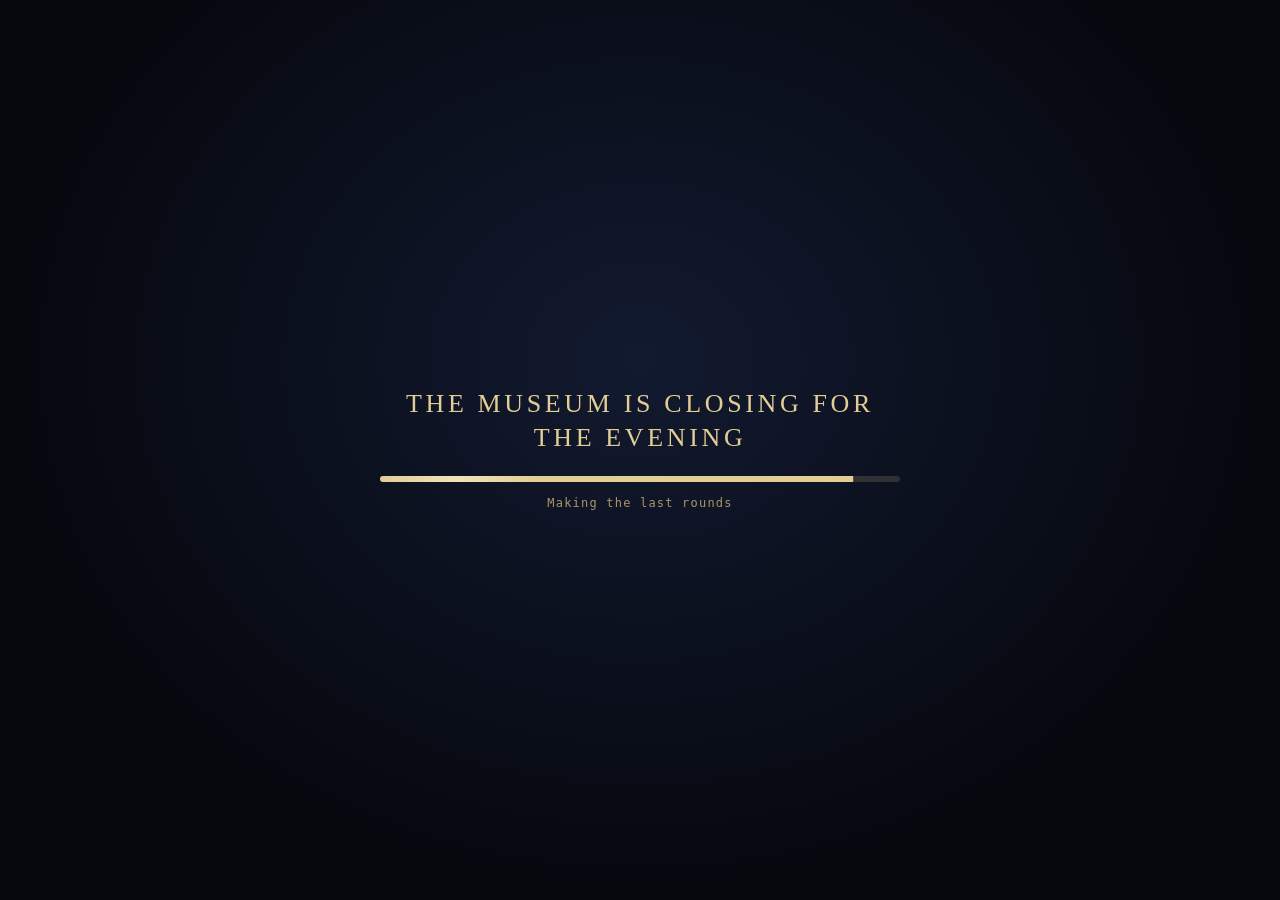
==== index.html @ 10be67cc "The first minute: a cold open, one Start, the loop in sight, the robots' stakes, and page opens coun" ====
<!doctype html>
<html lang="en">
<head>
<meta charset="utf-8">
<meta name="viewport" content="width=device-width, initial-scale=1, viewport-fit=cover, user-scalable=no">
<title>Sorry, the Museum is Closed</title>
<!-- The museum's servers refuse requests that name an unknown referring page, and it is none of their business anyway. -->
<meta name="referrer" content="no-referrer">
<link rel="icon" href="data:image/svg+xml,%3Csvg xmlns='http://www.w3.org/2000/svg' viewBox='0 0 32 32'%3E%3Crect width='32' height='32' fill='%2306080e'/%3E%3Crect x='8' y='7' width='16' height='18' fill='none' stroke='%23e2cd94' stroke-width='3'/%3E%3C/svg%3E">
<link rel="apple-touch-icon" sizes="180x180" href="assets/icon-180.png">
<link rel="manifest" href="manifest.webmanifest">
<meta name="apple-mobile-web-app-title" content="Museum Closed">
<meta name="theme-color" content="#06080e">
<meta name="description" content="Drive a toy car or fly a toy drone through the Art Institute of Chicago after closing. Every work is real.">
<link rel="stylesheet" href="style.css">
<script type="importmap">
{ "imports": { "three": "./vendor/three.module.min.js", "three/addons/": "./vendor/addons/" } }
</script>
</head>
<body>
<div id="loading" role="status" aria-live="polite">
  <div class="lbox">
    <div class="ltext">The museum is closing for the evening</div>
    <div class="lbar" role="progressbar" aria-valuemin="0" aria-valuemax="100" aria-valuenow="0" aria-label="Loading"><i id="lfill"></i><b></b></div>
    <div class="lstep" id="lstep">Seeing the last visitors out</div>
  </div>
</div>
<canvas id="view" tabindex="-1" role="img" aria-label="The museum in three dimensions, seen from behind a toy car or drone. Room names, artwork titles and messages are announced as text."></canvas>

<div id="hud" hidden>
  <div id="room" role="status" aria-live="polite"><div class="num"></div><div class="names"></div></div>

  <div id="topleft">
    <button class="chip" data-act="pause" aria-label="Pause">II</button>
    <div id="tally"></div>
  </div>

  <canvas id="map" width="300" height="300" role="button" aria-label="Open the map"></canvas>
  <div id="mapkey" aria-hidden="true"><i class="k0"></i>not visited <i class="k1"></i>more to see <i class="k2"></i>all seen</div>

  <div id="race" hidden>
    <div class="row"><span id="rPlace" aria-live="polite"></span><span id="rLap"></span><span id="rTime"></span><span id="rFlash" aria-hidden="true"></span></div>
    <div id="arrow"><svg viewBox="-20 -20 40 40" aria-hidden="true"><path d="M0-15 L11 9 L0 3 L-11 9Z"/></svg><span id="rDist"></span></div>
  </div>
  <div id="count" role="status" aria-live="assertive"></div>

  <div id="fpv" hidden aria-hidden="true">
    <i class="c tl"></i><i class="c tr"></i><i class="c bl"></i><i class="c br"></i>
    <div class="rec"><b></b>REC</div>
    <div class="stamp"></div>
    <div class="lines"></div>
  </div>

  <div id="placard" hidden role="status" aria-live="polite">
    <div class="t"></div>
    <div class="a"></div>
    <div class="hint"><kbd>E</kbd> <span>look closer</span></div>
  </div>

  <div id="label" hidden role="region" aria-live="polite" aria-label="Artwork label">
    <div class="t"></div>
    <div class="a"></div>
    <div class="m"></div>
    <div class="alt"></div>
    <div class="g"></div>
    <div class="c"></div>
    <div class="v"></div>
    <div class="foot"><a target="_blank" rel="noopener">See it at artic.edu ↗</a><span><kbd>E</kbd> step back</span></div>
  </div>

  <div id="flyby"><i class="bar top"></i><i class="bar bot"></i><div class="cap" role="status" aria-live="polite"><div class="t"></div><div class="a"></div></div></div>

  <div id="trick" role="status" aria-live="polite"></div>
  <div id="stunt" role="status" aria-live="polite"><div class="h"></div><div class="t"></div><div class="p"></div></div>

  <div id="studyBar">
    <button data-act="way" id="bWay" hidden aria-label="Show the way on the map"><svg viewBox="0 0 24 24" width="20" height="20" aria-hidden="true"><path d="M3 6l6-2 6 2 6-2v14l-6 2-6-2-6 2z M9 4v14 M15 6v14" fill="none" stroke="currentColor" stroke-width="1.8" stroke-linejoin="round"/></svg><span id="bWayText"></span></button>
    <button data-act="info" id="bInfo" aria-pressed="true">INFO</button>
    <button data-act="look">BACK</button>
  </div>

  <div id="toast" role="status" aria-live="polite"></div>

  <div id="tx" aria-hidden="true">
    <div class="stick" id="stickL"><i></i><span></span></div>
    <div class="lcd"><div id="lcdA"></div><div id="lcdB"></div></div>
    <div class="stick" id="stickR"><i></i><span></span></div>
  </div>
  <div id="drive">
    <button id="bJump" class="car" aria-label="Jump">JUMP</button>
    <button data-act="look" id="bLook" hidden aria-label="Look closer"><svg viewBox="0 0 48 30" aria-hidden="true"><path d="M2 15C9 4 17 1 24 1s15 3 22 14c-7 11-15 14-22 14S9 26 2 15z" fill="none" stroke="currentColor" stroke-width="3"/><circle cx="24" cy="15" r="7" fill="currentColor"/></svg><span>LOOK</span></button>
    <button id="bUp" class="drone" aria-label="Climb">UP</button>
    <button id="bDown" class="drone" aria-label="Descend">DOWN</button>
  </div>
  <div id="pads">
    <button data-act="camera">CAM</button>
    <button data-act="swap" id="bSwap">SWAP</button>
    <button data-act="lights" id="bLights" aria-pressed="false" aria-label="Headlamp"><svg viewBox="0 0 40 26" aria-hidden="true"><path d="M17 3h-3C8 3 4 7.5 4 13s4 10 10 10h3z" fill="currentColor"/><path d="M22 6l14-3M22 13h15M22 20l14 3" fill="none" stroke="currentColor" stroke-width="2.6" stroke-linecap="round"/></svg></button>
  </div>
</div>

<div id="poker" hidden role="region" aria-label="Texas hold'em">
  <div id="pkSeats" aria-live="off"></div>
  <div id="pkMid"><div id="pkBoard"></div><div id="pkPot"></div><div id="pkLog" role="status" aria-live="polite"></div></div>
  <div id="pkMe">
    <div id="pkHand"><div id="pkMine"></div><div id="pkStack"></div></div>
    <div id="pkActs"><button data-pk="fold" id="pkFold">Fold</button><button data-pk="call" id="pkCall">Check</button><button data-pk="less" id="pkLess" aria-label="Bet less">−</button><button data-pk="raise" id="pkRaise">Raise</button><button data-pk="more" id="pkMore" aria-label="Bet more">+</button><button data-pk="allin" id="pkAll">All in</button></div>
    <button data-pk="next" id="pkNext" hidden>Deal the next hand</button>
    <button data-pk="leave" id="pkLeave">Leave the table</button>
  </div>
</div>

<!-- One of the monitors with a game on it, full screen (src/arcade.js). -->
<div id="arcade" hidden role="dialog" aria-modal="true" aria-labelledby="arcName">
  <div class="pad" id="arcPad">
    <button data-arc="up" aria-label="Up">▲</button><button data-arc="left" aria-label="Left">◀</button><button data-arc="right" aria-label="Right">▶</button><button data-arc="down" aria-label="Down">▼</button>
  </div>
  <div class="cab">
    <div class="top"><span id="arcName"></span><span class="sc">SCORE <b id="arcScore">0</b></span><span class="sc">BEST <b id="arcBest">0</b></span></div>
    <div class="tube"><canvas id="arcScreen" width="640" height="480" tabindex="-1" aria-label="The game"></canvas><i class="scan"></i></div>
    <div class="help" id="arcHelp" role="status"></div>
  </div>
  <div class="btns">
    <button data-arc="leave" id="arcLeave">LEAVE</button>
    <button data-arc="again" id="arcAgain" hidden>AGAIN</button>
    <button data-arc="b" id="arcB" hidden></button>
    <button data-arc="a" id="arcA" hidden></button>
  </div>
</div>

<!-- The heist (src/heist.js): its clock while it runs, the alarm, and the briefing at the button. -->
<div id="heist" hidden>
  <div class="row" role="status"><span id="hClock"></span><span id="hTrips"></span></div>
  <div id="hArrow"><svg viewBox="-20 -20 40 40" aria-hidden="true"><path d="M0-15 L11 9 L0 3 L-11 9Z"/></svg><span id="hGoal"></span><span id="hDist"></span></div>
</div>
<div id="heistFlash" aria-hidden="true"></div>
<section id="heistBrief" class="screen" hidden role="dialog" aria-modal="true" aria-labelledby="hbTitle">
  <div class="panel small">
    <div class="over">In case of heist &nbsp;·&nbsp; tonight's target</div>
    <h2 id="hbTitle"></h2>
    <p class="about" id="hbText"></p>
    <div class="times" id="hbFacts"></div>
    <div class="col">
      <button data-heist="go" data-first>Start the heist</button>
      <button data-heist="no">Not tonight</button>
    </div>
  </div>
</section>

<main id="title" class="screen">
  <div class="panel">
    <div class="over">The Art Institute of Chicago</div>
    <h1><span>Sorry, the Museum</span> <span>is Closed<i id="titleMoon" hidden role="img" aria-label="Finished: the Museum is Open on the Moon" title="The Museum is Open"></i></span></h1>
    <p class="lede" id="goal" hidden>The museum is shut for the night, and you have a toy car. Find a way in, see the art, and uncover its secrets.</p>
    <div class="choose">
      <div class="sel" role="group" aria-labelledby="toyLab" data-sel="toy">
        <span class="lab" id="toyLab">Vehicle:</span>
        <button class="arr" data-step="-1" aria-label="Previous vehicle">←</button>
        <button class="val" data-step="1" id="toyVal" aria-live="polite" aria-describedby="toyHint">RC Car</button>
        <button class="arr" data-step="1" aria-label="Next vehicle">→</button>
        <span class="hint" id="toyHint" hidden></span>
      </div>
    </div>
    <div id="garage" aria-hidden="true">
      <img id="gImg" alt="" hidden>
      <div><b id="gName"></b><span id="gNote"></span><span id="gCount"></span></div>
    </div>
    <div class="startrow">
      <button class="big" data-act="start" data-first><b id="startLabel">Start</b><span id="startSub"></span></button>
      <button class="big second" data-act="newgame" id="bNew" hidden><b>New game</b></button>
    </div>
    <div class="row2">
      <button class="quiet" data-act="settings">Settings</button>
      <button class="quiet" data-act="trophies">Trophies</button>
      <button class="quiet" data-act="secrets">Secrets</button>
      <button class="quiet more" data-act="controls">Controls</button>
      <button class="quiet more" data-act="about">About</button>
    </div>
    <div class="fine" id="status" role="status">Opening the building…</div>
    <div id="patrons" role="status" hidden><div id="paLine"></div><div id="paTop" hidden></div></div>
    <div id="build"></div>
  </div>
</main>

<section id="pause" class="screen" hidden role="dialog" aria-modal="true" aria-labelledby="pauseH">
  <div class="panel small">
    <h2 id="pauseH">Paused</h2>
    <div id="pauseStats" aria-live="polite"></div>
    <div class="col">
      <button data-act="resume">Carry on</button>
      <button data-act="leaveRace" id="pLeave" hidden>Leave the race</button>
      <button data-act="abandonHeist" id="pAbandon" hidden>Abandon the heist</button>
      <button data-act="notebook">Field-trip notebook</button>
      <button data-act="greenfile" id="pFile" hidden>The Green Cheese file</button>
      <button data-act="trophies">Trophies</button>
      <button data-act="secrets">Secrets</button>
      <button data-act="settings">Settings</button>
      <button data-act="quit">Back to the front door</button>
    </div>
  </div>
</section>

<section id="notebook" class="screen" hidden role="dialog" aria-modal="true" aria-labelledby="nbCount">
  <div class="panel wide">
    <div class="over">Field-trip notebook</div>
    <h2 id="nbCount"></h2>
    <div id="nbGrid"></div>
    <div class="col"><button data-act="closeNotebook">Close</button></div>
  </div>
</section>

<section id="controls" class="screen" hidden role="dialog" aria-modal="true" aria-labelledby="ctlH">
  <div class="panel small">
    <h2 id="ctlH">Controls</h2>
    <dl class="ctl" id="ctlList"></dl>
    <div class="col"><button data-act="closeInfo">Done</button></div>
  </div>
</section>

<section id="about" class="screen" hidden role="dialog" aria-modal="true" aria-labelledby="abtH">
  <div class="panel small">
    <h2 id="abtH">About</h2>
    <p class="about lead"><i>Sorry, the museum is closed.</i></p>
    <p class="about">This is the result of experimentation with agents and APIs after teaching some of my students about how APIs work. This game uses the Art Institute of Chicago's open collection data and their live API to show you what art is in each gallery in their collection. I'll do my best to place the art in a room where the art would, in fact, show up. There is no specific information on where they hang exactly, so we make our best guess.</p>
    <p class="about">Additionally, this game uses the Open Library API to fill the gift shop and other areas with books about the artists and time periods. It also uses Creative Commons and non-copyrighted films about art and shows them in the various theater areas throughout the museum.</p>
    <p class="about">Enjoy exploring the museum and its grounds, have fun, watch out for the security guards, and see what secrets and trouble you can uncover!</p>
    <p class="about fine" id="source"></p>
    <p class="about fine">The game sends anonymous play statistics: how long, how you got in, which rooms. No name and nothing personal. You can turn it off in Settings.</p>
    <div class="col"><button data-act="closeInfo">Done</button></div>
  </div>
</section>

<section id="settings" class="screen" hidden role="dialog" aria-modal="true" aria-labelledby="setH">
  <div class="panel small">
    <h2 id="setH">Settings</h2>
    <fieldset>
      <legend>Sound</legend>
      <label class="rng"><span>Everything</span><input type="range" min="0" max="100" step="5" data-set="master"></label>
      <label class="rng"><span>Toy motor</span><input type="range" min="0" max="100" step="5" data-set="motor"></label>
      <label class="rng"><span>Music and lamp chimes</span><input type="range" min="0" max="100" step="5" data-set="music"></label>
      <label class="chk"><input type="checkbox" data-set="gallerymusic"><span><b>Gallery music</b>In some galleries, very quietly, a tune of the time and place of the art.</span></label>
    </fieldset>
    <fieldset>
      <legend>Driving</legend>
      <label class="chk"><input type="checkbox" data-set="autogo"><span><b>Drive for me</b>On a phone: hold your thumb down and the car goes at an easy pace, slide to steer, let go and it stops. Push forward for speed, pull back to back up. Off: the stick is the throttle too.</span></label>
      <label class="chk"><input type="checkbox" data-set="assist"><span><b>Steering help</b>Eases the car away from walls and backs it out when it is stuck against one.</span></label>
      <label class="chk"><input type="checkbox" data-set="guards"><span><b>Security robots</b>Robots patrol some galleries. Off: none.</span></label>
    </fieldset>
    <fieldset>
      <legend>Comfort and access</legend>
      <label class="chk"><input type="checkbox" data-set="reduce"><span><b>Reduce motion and flashing</b>No slow motion or swinging camera. Lamps fade up instead of flickering.</span></label>
      <label class="chk"><input type="checkbox" data-set="slowmo"><span><b>Slow motion on jumps</b>Time slows as you fly past a work.</span></label>
      <label class="chk"><input type="checkbox" data-set="big"><span><b>Larger text, stronger contrast</b>Bigger labels on solid backgrounds.</span></label>
      <label class="chk"><input type="checkbox" data-set="hold"><span><b>Hold my speed</b>Push forward once to keep going, pull back once to stop. Leaves one hand to steer.</span></label>
      <label class="chk"><input type="checkbox" data-set="mirror"><span><b>Floor reflections</b>Turn off on a slow machine.</span></label>
      <label class="chk"><input type="checkbox" data-set="stats"><span><b>Send anonymous play statistics</b>How long people play, how they get in, which rooms they reach. No name, nothing personal.</span></label>
    </fieldset>
    <div class="row2 inset"><button class="quiet" data-act="controls">Controls</button><button class="quiet" data-act="about">About</button></div>
    <div class="col"><button data-act="closeSettings">Done</button></div>
  </div>
</section>

<section id="bigmap" class="screen" hidden role="dialog" aria-modal="true" aria-labelledby="bmH">
  <div class="mapwrap">
    <div class="maphead">
      <h2 id="bmH">Map</h2>
      <div id="bmLevels" role="group" aria-label="Level"></div>
      <button id="bmOut" aria-label="Zoom out">−</button><button id="bmIn" aria-label="Zoom in">+</button>
      <button id="bmClear" class="quiet" hidden>Clear route</button>
      <button id="bmClose" data-first>Close</button>
    </div>
    <div class="mapbody">
      <canvas id="bmCanvas" aria-label="Floor plan. Tap a room for its card."></canvas>
      <button id="bmYou" hidden></button>
      <div id="bmCard" hidden role="dialog" aria-labelledby="bmCardT">
        <button id="bmCardX" aria-label="Close the card">✕</button>
        <div id="bmCardT"></div><div id="bmCardS"></div><div id="bmCardN"></div>
        <button id="bmGo">Show the way</button>
      </div>
    </div>
    <div class="mapfoot"><span id="bmNote"></span><span class="key"><i class="k0"></i>not visited <i class="k1"></i>more to see <i class="k2"></i>all seen <i class="k3"></i>stairs and lifts <b class="kst">★</b>secret found</span></div>
  </div>
</section>
<!-- trophies: a screen that lies over the menu that opened it, and the card that slides in when one is earned -->
<section id="trophies" class="screen" hidden role="dialog" aria-modal="true" aria-labelledby="trH">
  <div class="panel wide">
    <div class="over" id="trH">Trophies</div>
    <h2><span id="trPct">0%</span></h2>
    <div class="trTotal" aria-hidden="true"><i id="trBar"></i></div>
    <div id="trSum"></div>
    <ul id="trGrid" tabindex="0" aria-label="All trophies"></ul>
    <div class="col"><button data-act="closeTrophies" data-first>Close</button></div>
  </div>
</section>
<div id="trophyToast" hidden role="status" aria-live="polite"><span class="ico"></span><div><div class="h"></div><div class="n"></div></div></div>

<div id="rotate" role="alert">
  <svg viewBox="0 0 80 80" aria-hidden="true"><rect x="27" y="10" width="26" height="46" rx="5" fill="none" stroke-width="3"/><path d="M14 58a30 30 0 0 0 52 0" fill="none" stroke-width="3"/><path d="M66 58l-9 1 5-9z"/></svg>
  <p>Turn your phone sideways</p>
</div>

<script type="module" src="src/main.js"></script>
</body>
</html>
---- style.css ----
:root {
  --gilt: #e2cd94;
  --gilt-dim: #a8966a;
  --cream: #efe8d8;
  --ink: #0a0b10;
  --lcd: #9fe6a0;
  --serif: "Iowan Old Style", "Palatino Linotype", Palatino, "Book Antiqua", Georgia, serif;
  --mono: ui-monospace, "SF Mono", Menlo, Consolas, monospace;
}
* { box-sizing: border-box; -webkit-user-select: none; user-select: none; -webkit-touch-callout: none; -webkit-tap-highlight-color: transparent; }
html, body { margin: 0; height: 100%; background: #05060a; color: var(--cream); overflow: hidden; overscroll-behavior: none; touch-action: none; font-family: var(--serif); }
#view { position: fixed; inset: 0; width: 100%; height: 100%; display: block; }
[hidden] { display: none !important; }
button { font: inherit; color: inherit; cursor: pointer; }
:focus-visible { outline: 3px solid #fff; outline-offset: 3px; box-shadow: 0 0 0 6px #000; }
canvas:focus-visible { outline: none; box-shadow: none; }
kbd { font: 600 11px var(--mono); border: 1px solid var(--gilt-dim); border-radius: 4px; padding: 2px 6px; color: var(--gilt); background: rgba(0,0,0,.35); }

/* ------------------------------------------------------------------ HUD */
#hud { position: fixed; inset: 0; pointer-events: none; }
#hud button, #hud #map { pointer-events: auto; }

#room { position: absolute; top: 15%; left: 0; right: 0; text-align: center; opacity: 0; transition: opacity 1.4s ease; text-shadow: 0 2px 24px #000, 0 0 3px #000; }
#room.on { opacity: 1; }
#room .num { font-size: clamp(22px, 4.2vw, 46px); letter-spacing: .34em; text-transform: uppercase; color: var(--gilt); padding-left: .34em; }
#room .names { font-style: italic; font-size: clamp(14px, 1.9vw, 22px); color: var(--cream); margin-top: .35em; opacity: .9; }

#topleft { position: absolute; top: max(14px, env(safe-area-inset-top)); left: max(14px, env(safe-area-inset-left)); display: flex; gap: 12px; align-items: center; }
.chip { width: 38px; height: 38px; border-radius: 50%; border: 1px solid rgba(226,205,148,.4); background: rgba(8,9,14,.55); font: 700 12px var(--mono); letter-spacing: .1em; color: var(--gilt); }
#tally { font: 12px/1.5 var(--mono); color: var(--gilt-dim); letter-spacing: .06em; text-shadow: 0 1px 6px #000; }
#tally b { color: var(--gilt); font-weight: 600; }
#tally .art { font-size: 15px; color: var(--cream); letter-spacing: .1em; }
#tally .art b { font-size: 19px; }
#tally .minor { font-size: 10.5px; opacity: .8; }

#map { position: absolute; top: max(14px, env(safe-area-inset-top)); right: max(14px, env(safe-area-inset-right)); width: 170px; height: 170px; border-radius: 50%; cursor: pointer; touch-action: none; box-shadow: 0 2px 14px rgba(0,0,0,.6); }
#mapkey { display: none !important; }

#mapkey { position: absolute; top: calc(max(14px, env(safe-area-inset-top)) + 129px); right: max(14px, env(safe-area-inset-right)); width: 220px; text-align: right; font: 9.5px var(--mono); letter-spacing: .04em; color: #b9b2a0; text-shadow: 0 1px 4px #000; }
#mapkey i { display: inline-block; width: 9px; height: 9px; margin: 0 4px 0 9px; vertical-align: -1px; border: 1px solid rgba(226,205,148,.6); }
#mapkey .k0 { background: #0e1018; border-style: dashed; } #mapkey .k1 { background: #3e4662; } #mapkey .k2 { background: #e2be6e; }
.studying #mapkey, .cine #mapkey { display: none; }
#race { position: absolute; top: max(14px, env(safe-area-inset-top)); left: 0; right: 0; text-align: center; }
#race .row { display: inline-flex; align-items: baseline; gap: 22px; font: 600 17px var(--mono); color: var(--lcd); background: rgba(6,10,8,.6); border: 1px solid rgba(159,230,160,.25); border-radius: 6px; padding: 7px 16px; letter-spacing: .08em; }
#rPlace { color: #fff; } #rPlace b { font-size: 30px; line-height: 1; color: var(--gilt); text-shadow: 0 0 12px rgba(226,205,148,.45); }
#rTime { min-width: 7.2ch; text-align: right; }
#race .row { position: relative; }
#rFlash { position: absolute; top: calc(100% + 8px); left: 4px; white-space: nowrap; font: 700 24px var(--mono); letter-spacing: .08em; opacity: 0; text-shadow: 0 0 14px currentColor, 0 2px 6px #000; pointer-events: none; }
#rFlash.up { color: #9fe6a0; } #rFlash.down { color: #ffb36b; }
#rFlash.on { animation: rflash 1.5s ease-out both; }
.reduce #rFlash.on { animation: rflashCalm 1.5s linear both; }
@keyframes rflash { 0% { opacity: 0; transform: translateY(-8px) scale(1.3); } 12% { opacity: 1; transform: none; } 70% { opacity: 1; } 100% { opacity: 0; } }
@keyframes rflashCalm { 0%, 80% { opacity: 1; } 100% { opacity: 0; } }
#trick small { display: block; margin-top: .45em; font: 600 max(14px, .34em) var(--mono); letter-spacing: .1em; color: #f3ead2; }
#arrow { margin-top: 10px; display: flex; flex-direction: column; align-items: center; gap: 2px; font: 11px var(--mono); color: #8fe; }
#arrow svg { width: 34px; height: 34px; fill: #7fe9f5; filter: drop-shadow(0 0 6px #19c5d8); }
#arrow.lost { color: #ffd98a; font-size: 14px; font-weight: 700; }
#arrow.lost svg { width: 74px; height: 74px; fill: #ffd24a; filter: drop-shadow(0 0 10px #ffae00); }
#count { position: absolute; inset: 0; display: grid; place-items: center; font: 700 clamp(80px, 20vw, 220px) var(--serif); color: var(--gilt); text-shadow: 0 0 60px rgba(226,205,148,.5); opacity: 0; }

#placard, #label { position: absolute; left: 50%; transform: translateX(-50%); bottom: 84px; width: min(440px, calc(100vw - 290px)); background: rgba(244,240,230,.95); color: #1b1a17; padding: 14px 18px 12px; border-radius: 2px; box-shadow: 0 10px 40px rgba(0,0,0,.6); }
#placard .t, #label .t { font-style: italic; font-size: 17px; line-height: 1.25; }
#placard { padding: 10px 14px 9px; display: grid; grid-template-columns: 1fr auto; column-gap: 14px; align-items: center; }
#placard .t, #placard .a { grid-column: 1; }
#placard .hint { grid-column: 2; grid-row: 1 / 3; margin: 0; white-space: nowrap; }
#placard .a, #label .a { font-size: 14px; margin-top: 4px; color: #44413a; }
#placard .hint { margin-top: 9px; font: 11px var(--mono); color: #6a655a; letter-spacing: .05em; }
#placard kbd, #label kbd { color: #1b1a17; border-color: #9a9484; background: #fff; }
#label { bottom: auto; top: 50%; left: max(28px, env(safe-area-inset-left)); transform: translateY(-50%); width: min(340px, 40vw); pointer-events: auto; }
#label .t { font-size: 24px; }
#label .m, #label .g { font-size: 13px; color: #55524a; margin-top: 8px; line-height: 1.4; }
#label .g { font: 11px var(--mono); letter-spacing: .08em; text-transform: uppercase; color: #7a7466; }
#label .foot { display: flex; justify-content: space-between; align-items: center; gap: 10px; margin-top: 14px; padding-top: 10px; border-top: 1px solid #cfc8b6; font: 11px var(--mono); color: #6a655a; }
#label a { color: #7b2d1c; }

.studying #tx, .studying #map, .studying #topleft, .studying #toast, .studying #room, .studying #pads { display: none !important; }
/* looking closer: the label says its piece and gets out of the way; INFO brings it back */
#label { transition: opacity .7s ease; }
#label.away { opacity: 0; pointer-events: none; }
#studyBar { display: none; position: absolute; right: max(18px, env(safe-area-inset-right)); bottom: max(18px, env(safe-area-inset-bottom)); gap: 10px; }
.studying #studyBar { display: flex; }
#studyBar #bWay { display: inline-flex; align-items: center; gap: 8px; max-width: min(60vw, 420px); border-color: #7fe9f5; color: #7fe9f5; }
#studyBar #bWay[hidden] { display: none; }
#studyBar #bWay span { overflow: hidden; text-overflow: ellipsis; white-space: nowrap; letter-spacing: .06em; }
#studyBar button { min-width: 74px; height: 46px; padding: 0 14px; border-radius: 8px; border: 1px solid rgba(226,205,148,.5); background: rgba(8,9,14,.66); font: 700 12px var(--mono); letter-spacing: .12em; color: var(--gilt); }
#studyBar #bInfo[aria-pressed="true"] { background: rgba(226,205,148,.9); color: #14120c; }
.touch #placard { display: none !important; }      /* on a phone nothing is said about a work until you look */
#toast { position: absolute; left: 0; right: 0; top: 34%; text-align: center; font-style: italic; font-size: clamp(15px, 2vw, 21px); color: var(--cream); text-shadow: 0 2px 16px #000, 0 0 3px #000; opacity: 0; transition: opacity 1.2s ease; padding: 0 20px; }
#toast.on { opacity: 1; }

/* slow motion past a picture */
#flyby { position: absolute; inset: 0; pointer-events: none; }
#flyby .bar { position: absolute; left: 0; right: 0; height: 10vh; background: #000; transition: transform .45s ease; }
#flyby .top { top: 0; transform: translateY(-101%); } #flyby .bot { bottom: 0; transform: translateY(101%); }
.cine #flyby .bar { transform: none; }
#flyby .cap { position: absolute; left: max(6vw, env(safe-area-inset-left)); bottom: 15vh; max-width: min(560px, 70vw); opacity: 0; transform: translateY(8px); transition: opacity .5s ease, transform .5s ease; text-shadow: 0 2px 18px #000, 0 0 3px #000; border-left: 2px solid var(--gilt); padding-left: 14px; }
.flyby #flyby .cap { opacity: 1; transform: none; }
#flyby .t { font-style: italic; font-size: clamp(20px, 3vw, 34px); line-height: 1.15; color: #fff; }
#flyby .a { font-size: clamp(13px, 1.5vw, 17px); color: var(--gilt); margin-top: 5px; letter-spacing: .03em; }
.cine #tx, .cine #map, .cine #topleft, .cine #placard, .cine #toast, .cine #room { opacity: 0 !important; }
#tx, #map, #topleft { transition: opacity .35s ease; }

#trick { position: absolute; left: 0; right: 0; top: 40%; text-align: center; white-space: pre-line; line-height: 1.25; font: 700 clamp(26px, 5vw, 58px) var(--serif); letter-spacing: .16em; color: var(--gilt); text-shadow: 0 0 34px rgba(226,205,148,.6), 0 2px 12px #000; opacity: 0; pointer-events: none; }
#trick.on { animation: trick 2.2s ease-out both; }
.reduce #trick.on { animation: none !important; opacity: 1; }
@keyframes trick { 0% { opacity: 0; transform: scale(.7); } 12% { opacity: 1; transform: scale(1.06); } 22% { transform: scale(1); } 75% { opacity: 1; } 100% { opacity: 0; transform: scale(1) translateY(-14px); } }
/* thumbs on glass: one stick on the left, buttons on the right */
#drive { display: none; }
.touch #drive { display: block; }
#drive button { position: absolute; border-radius: 50%; border: 2px solid rgba(255,255,255,.35); font: 700 15px var(--mono); letter-spacing: .12em; color: #fff; background: rgba(12,14,20,.5); touch-action: none; }
#drive button:active { background: rgba(255,255,255,.28); }
#bJump { width: 104px; height: 104px; right: max(24px, env(safe-area-inset-right)); bottom: max(24px, env(safe-area-inset-bottom)); background: rgba(127,233,245,.3) !important; border-color: #7fe9f5 !important; font-size: 17px !important; }
#drive #bLook { width: 92px; height: 92px; right: calc(max(24px, env(safe-area-inset-right)) + 122px); bottom: max(24px, env(safe-area-inset-bottom)); display: flex; flex-direction: column; align-items: center; justify-content: center; gap: 4px; background: rgba(226,205,148,.92); border-color: #fff; color: #14120c; font-size: 13px; animation: lookin .25s ease-out; box-shadow: 0 0 22px rgba(226,205,148,.55); }
#drive #bLook[hidden] { display: none; }
#drive #bLook svg { width: 44px; height: 27px; }
@keyframes lookin { from { transform: scale(.6); opacity: 0; } to { transform: scale(1); opacity: 1; } }
#pads #bLights[aria-pressed="false"] { opacity: .55; }
#bUp, #bDown { width: 88px; height: 88px; right: max(22px, env(safe-area-inset-right)); }
#bUp { bottom: calc(max(18px, env(safe-area-inset-bottom)) + 98px); } #bDown { bottom: max(18px, env(safe-area-inset-bottom)); }
#drive .drone { display: none; } .flying #drive .drone { display: block; } .flying #drive .car { display: none; }
.touch #stickR { visibility: hidden; }
.touch #stickL { position: fixed; left: max(26px, env(safe-area-inset-left)); bottom: max(24px, env(safe-area-inset-bottom)); }
.touch #stickL.live { opacity: 1; }
.studying #drive, .cine #drive { display: none !important; }

/* the transmitter */
#tx { position: absolute; left: 0; right: 0; bottom: max(16px, env(safe-area-inset-bottom)); display: flex; justify-content: space-between; align-items: flex-end; padding: 0 max(22px, env(safe-area-inset-left)); }
.stick { width: 104px; height: 104px; border-radius: 50%; border: 1px solid rgba(226,205,148,.28); background: radial-gradient(circle at 50% 45%, rgba(40,42,52,.5), rgba(6,7,10,.6)); position: relative; opacity: .55; }
.stick i { position: absolute; left: 50%; top: 50%; width: 40px; height: 40px; margin: -20px; border-radius: 50%; background: radial-gradient(circle at 40% 35%, #5a5d6a, #17181e 70%); border: 1px solid rgba(255,255,255,.14); will-change: transform; }
.stick span { position: absolute; left: 0; right: 0; top: -19px; text-align: center; font: 9px var(--mono); letter-spacing: .14em; color: var(--gilt-dim); text-transform: uppercase; }
.touch .stick { width: 128px; height: 128px; opacity: .8; }
.touch .stick i { width: 52px; height: 52px; margin: -26px; }
.lcd { font: 12px/1.5 var(--mono); color: var(--lcd); background: rgba(6,12,8,.62); border: 1px solid rgba(159,230,160,.22); border-radius: 5px; padding: 6px 12px; min-width: 150px; text-align: center; letter-spacing: .08em; text-shadow: 0 0 6px rgba(159,230,160,.5); }
#pads { position: absolute; right: max(18px, env(safe-area-inset-right)); bottom: 170px; display: none; flex-direction: column; gap: 10px; }
.touch #pads { display: flex; }
#pads button { width: 62px; height: 44px; border-radius: 8px; border: 1px solid rgba(226,205,148,.4); background: rgba(8,9,14,.6); font: 700 11px var(--mono); letter-spacing: .1em; color: var(--gilt); }
.touch .hint, .touch #label .foot span { display: none; }

/* the camcorder */
#fpv { position: absolute; inset: 0; font: 600 14px var(--mono); color: #f2f2f2; text-shadow: 0 0 4px #000; }
#fpv .c { position: absolute; width: 34px; height: 34px; border: 2px solid rgba(255,255,255,.8); }
#fpv .tl { top: 9%; left: 6%; border-right: 0; border-bottom: 0; } #fpv .tr { top: 9%; right: 6%; border-left: 0; border-bottom: 0; }
#fpv .bl { bottom: 22%; left: 6%; border-right: 0; border-top: 0; } #fpv .br { bottom: 22%; right: 6%; border-left: 0; border-top: 0; }
#fpv .rec { position: absolute; top: 11%; left: calc(6% + 50px); letter-spacing: .12em; }
#fpv .rec b { display: inline-block; width: 11px; height: 11px; border-radius: 50%; background: #f03; margin-right: 8px; animation: blink 1.2s steps(2) infinite; }
#fpv .stamp { position: absolute; bottom: calc(22% + 12px); right: calc(6% + 14px); text-align: right; letter-spacing: .1em; color: #ffd98a; }
#fpv .lines { position: absolute; inset: 0; background: repeating-linear-gradient(0deg, rgba(0,0,0,.16) 0 1px, transparent 1px 3px); mix-blend-mode: multiply; box-shadow: inset 0 0 180px rgba(0,0,0,.75); }
@keyframes blink { 50% { opacity: 0; } }

/* -------------------------------------------------------------- screens */
.screen { position: fixed; inset: 0; display: flex; padding: 24px max(24px, 6vw); background: linear-gradient(90deg, rgba(4,5,9,.9) 0%, rgba(4,5,9,.62) 46%, rgba(4,5,9,0) 78%); overflow: auto; }
#pause, #notebook { justify-content: center; background: rgba(4,5,9,.74); backdrop-filter: blur(5px); }
.panel { max-width: 580px; margin: auto 0; }
#pause .panel, #notebook .panel { margin: auto; }
.panel.small { max-width: 380px; width: 100%; text-align: center; }
.panel.wide { max-width: 900px; width: 100%; text-align: center; max-height: 100%; }
/* the small Moon beside the title, once the finale is done (main.js, voyageFinished()) */
#titleMoon { display: inline-block; width: .5em; height: .5em; margin-left: .3em; vertical-align: .55em; border-radius: 50%;
  background: radial-gradient(circle at 34% 38%, rgba(0,0,0,.18) 0 9%, transparent 10%), radial-gradient(circle at 62% 64%, rgba(0,0,0,.14) 0 13%, transparent 14%),
    radial-gradient(circle at 66% 30%, rgba(0,0,0,.12) 0 6%, transparent 7%), radial-gradient(circle at 38% 34%, #f4f1e6, #c9c4b4 60%, #8f8a7c);
  box-shadow: 0 0 .35em rgba(244,236,210,.45); }
#titleMoon[hidden] { display: none; }
.over { font: 12px var(--mono); letter-spacing: .22em; text-transform: uppercase; color: var(--gilt-dim); }
h1 span { white-space: nowrap; display: block; }
h1 { font-weight: 400; font-size: clamp(24px, 3vw, 38px); letter-spacing: .14em; text-transform: uppercase; color: var(--gilt); margin: .12em 0 .16em; line-height: .98; text-shadow: 0 0 50px rgba(226,205,148,.25); }
h2 { font-weight: 400; font-size: 34px; letter-spacing: .16em; text-transform: uppercase; color: var(--gilt); margin: .3em 0 .7em; }
.lede { font-size: clamp(16px, 1.6vw, 19px); font-style: italic; line-height: 1.5; max-width: 30em; margin: 0 0 22px; color: #e6dfcf; text-wrap: pretty; }
.choose { display: grid; gap: 10px; margin-bottom: 16px; }
.sel { display: grid; grid-template-columns: 8.2em 44px 210px 44px 1fr; align-items: center; column-gap: 6px; }
.sel .lab { font: 12px var(--mono); letter-spacing: .16em; text-transform: uppercase; color: var(--gilt-dim); }
.sel .arr { width: 44px; height: 44px; border-radius: 50%; border: 1px solid rgba(226,205,148,.45); background: rgba(12,13,19,.66); color: var(--gilt); font-size: 20px; line-height: 1; }
.sel .val { background: none; border: 0; padding: 4px 6px; text-align: center; font-size: 24px; letter-spacing: .14em; text-transform: uppercase; color: var(--gilt); white-space: nowrap; }
.sel .hint { grid-column: 2 / -1; font-size: 13.5px; line-height: 1.4; color: #cfc8b6; margin-top: 2px; min-height: 1.4em; }
.sel .arr:hover, .sel .val:hover { color: #fff; border-color: var(--gilt); }
.big { display: block; min-width: 260px; text-align: center; background: rgba(226,205,148,.16); border: 1px solid var(--gilt); border-radius: 4px; padding: 13px 28px; transition: background .15s; }
.big b { font-weight: 400; font-size: 24px; letter-spacing: .2em; text-transform: uppercase; color: var(--gilt); padding-left: .2em; }
.startrow { display: flex; gap: 12px; flex-wrap: wrap; }
.big span { display: block; font-size: 13px; color: #cfc8b6; margin-top: 4px; letter-spacing: .02em; }
.big span:empty { display: none; }
.big.second { background: rgba(12,13,19,.66); border-color: rgba(226,205,148,.35); min-width: 190px; }
.big.second b { font-size: 18px; }
.big:hover, .col button:hover { border-color: var(--gilt); background: rgba(226,205,148,.3); }
.big[disabled] { opacity: .4; cursor: wait; }
.keys { font: 11.5px/1.9 var(--mono); color: #b9b2a0; margin-top: 16px; letter-spacing: .03em; }
.fine { font-size: 12.5px; line-height: 1.5; color: #9d978a; margin-top: 12px; max-width: 44em; }
.fine a { color: var(--gilt-dim); }
.col { display: flex; flex-direction: column; gap: 9px; margin-top: 8px; }
.col button { background: rgba(12,13,19,.7); border: 1px solid rgba(226,205,148,.3); border-radius: 4px; padding: 12px; font-size: 16px; letter-spacing: .08em; }
.times { font: 14px/1.9 var(--mono); color: var(--lcd); margin-bottom: 18px; }
.times b { color: var(--gilt); font-weight: 600; }
#nbGrid { display: grid; grid-template-columns: repeat(auto-fill, minmax(120px, 1fr)); gap: 12px; max-height: 56vh; overflow: auto; margin: 6px 0 16px; text-align: left; touch-action: pan-y; }
#nbGrid figure { margin: 0; }
#nbGrid img { width: 100%; height: 110px; object-fit: cover; border: 3px solid #7d6427; display: block; background: #15161b; }
#nbGrid figcaption { font-size: 12px; line-height: 1.3; margin-top: 5px; color: #cfc8b6; font-style: italic; }
#nbGrid .empty { grid-column: 1 / -1; text-align: center; color: #9d978a; font-style: italic; padding: 30px 0; }

/* settings */
fieldset { border: 1px solid rgba(226,205,148,.3); border-radius: 4px; margin: 0 0 12px; padding: 10px 14px 12px; text-align: left; background: rgba(12,13,19,.7); }
legend { font: 11px var(--mono); letter-spacing: .2em; text-transform: uppercase; color: var(--gilt-dim); padding: 0 6px; }
.rng { display: grid; grid-template-columns: 1fr 150px; align-items: center; gap: 12px; padding: 6px 0; font-size: 15px; }
.rng input { width: 100%; accent-color: var(--gilt); height: 24px; }
.chk { display: grid; grid-template-columns: 26px 1fr; gap: 6px; padding: 7px 0; font-size: 13px; line-height: 1.4; color: #cfc8b6; cursor: pointer; }
.chk input { width: 20px; height: 20px; accent-color: var(--gilt); margin: 2px 0 0; }
.chk b { display: block; font-weight: 400; font-size: 15px; color: var(--cream); }
.row2 { margin-top: 12px; }
.row2.inset { margin: 2px 0 12px; text-align: left; }
.quiet { background: none; border: 0; border-bottom: 1px solid var(--gilt-dim); padding: 2px 0; font-size: 14px; color: var(--gilt); letter-spacing: .03em; margin-right: 22px; }
.ctl { display: grid; grid-template-columns: auto 1fr; gap: 9px 18px; text-align: left; margin: 0 0 18px; font-size: 15px; line-height: 1.4; }
.ctl dt { font: 11px var(--mono); letter-spacing: .16em; text-transform: uppercase; color: var(--gilt-dim); padding-top: 3px; white-space: nowrap; }
.ctl dd { margin: 0; color: var(--cream); }
.about { font-size: 14.5px; line-height: 1.6; text-align: left; color: #d8d1c0; margin: 0 0 18px; }
.about.lead { font-size: 17px; margin-bottom: 10px; color: var(--gilt, #e6d3a3); }
.about.fine { font-size: 12.5px; line-height: 1.5; color: #a9a291; margin-bottom: 12px; }
#controls, #about { justify-content: center; background: rgba(4,5,9,.8); backdrop-filter: blur(5px); }
#controls .panel, #about .panel { margin: auto; max-width: 460px; }
.quiet:hover { color: #fff; border-color: #fff; }
#label .alt { font-size: 12.5px; line-height: 1.45; color: #44413a; margin-top: 8px; max-height: 9.5em; overflow: auto; }
#label .alt:empty { display: none; }
#label .c { font-size: 11px; line-height: 1.4; color: #6a6558; margin-top: 8px; } #label .c:empty { display: none; }

/* larger text, stronger contrast */
.bigtext #tally { font-size: 16px; background: rgba(0,0,0,.82); padding: 6px 10px; border-radius: 4px; color: #fff; }
.bigtext #tally b { color: var(--gilt); }
.bigtext .lcd { font-size: 16px; background: #000; color: #b9ffba; }
.bigtext #race .row { font-size: 20px; background: #000; }
.bigtext #arrow { font-size: 15px; color: #fff; }
.bigtext #placard .t { font-size: 23px; } .bigtext #placard .a { font-size: 17px; color: #1b1a17; } .bigtext #placard .hint { font-size: 14px; color: #1b1a17; }
.bigtext #placard, .bigtext #label { background: #fff; width: min(600px, calc(100vw - 290px)); }
.bigtext #label { width: min(430px, 46vw); }
.bigtext #label .t { font-size: 28px; } .bigtext #label .a { font-size: 18px; color: #1b1a17; }
.bigtext #label .m, .bigtext #label .alt { font-size: 16px; color: #1b1a17; } .bigtext #label .g, .bigtext #label .foot { font-size: 13px; color: #1b1a17; }
.bigtext #toast { font-size: clamp(20px, 2.6vw, 28px); } .bigtext #toast.on { background: rgba(0,0,0,.82); padding: 10px 20px; left: 10%; right: 10%; border-radius: 4px; }
.bigtext #room .names { font-size: clamp(18px, 2.4vw, 28px); background: rgba(0,0,0,.75); display: inline-block; padding: 2px 12px; }
.bigtext #flyby .t { font-size: clamp(26px, 3.8vw, 44px); } .bigtext #flyby .a { font-size: clamp(17px, 2vw, 22px); color: #fff; }
.bigtext #flyby .cap { background: rgba(0,0,0,.8); padding: 10px 16px; }
.bigtext .stick span { font-size: 12px; color: #fff; top: -22px; }
.bigtext kbd { font-size: 14px; }
.bigtext .keys { font-size: 14px; color: #fff; } .bigtext .fine { font-size: 15px; color: #e6e0d2; } .bigtext .lede { font-size: 20px; }
.bigtext .sel .hint, .bigtext .chk { font-size: 16px; color: #fff; } .bigtext .sel .lab { font-size: 15px; color: #fff; } .bigtext .col button, .bigtext .rng { font-size: 19px; }

/* reduced motion: nothing slides, blinks or eases */
.reduce *, .reduce *::before { transition: none !important; animation: none !important; }
.reduce #flyby .bar { display: none; }

/* phones are played sideways */
#rotate { display: none; position: fixed; inset: 0; z-index: 50; background: #05060a; color: var(--gilt); flex-direction: column; align-items: center; justify-content: center; gap: 18px; text-align: center; padding: 30px; }
#rotate svg { width: 110px; height: 110px; stroke: var(--gilt); fill: var(--gilt); }
#rotate p { margin: 0; font-size: 22px; letter-spacing: .12em; text-transform: uppercase; }
@media (orientation: portrait) and (pointer: coarse) and (max-width: 820px) { #rotate { display: flex; } }

/* a phone gets a small menu: the name, two things to tap to change, and Start */
@media (pointer: coarse), (max-height: 520px) {
  #title .lede, #title .sel .hint, #title .big span, #title .sel .arr, #title .sel .lab, #title .more, #title .over { display: none; }
  #title.screen { padding: 14px max(18px, env(safe-area-inset-left)); background: linear-gradient(90deg, rgba(4,5,9,.8) 0%, rgba(4,5,9,.45) 34%, rgba(4,5,9,0) 60%); align-items: center; }
  #title .panel { max-width: 300px; margin: auto 0; }
  #title h1 { font-size: 19px; letter-spacing: .12em; margin: 0 0 12px; line-height: 1.1; }
  #title .choose { display: flex; gap: 8px; margin-bottom: 10px; }
  #title .sel { display: block; }
  #title .sel .val { font-size: 13px; letter-spacing: .12em; padding: 9px 12px; border: 1px solid rgba(226,205,148,.45); border-radius: 20px; background: rgba(12,13,19,.6); }
  #title .sel .val::after { content: "  ⇄"; opacity: .6; }
  #title .startrow { gap: 8px; flex-wrap: nowrap; align-items: center; }
  #title .big { width: auto; min-width: 0; padding: 9px 20px; } #title .big b { font-size: 16px; letter-spacing: .16em; }
  #title .big.second { padding: 9px 12px; border: 0; background: none; } #title .big.second b { font-size: 12px; text-decoration: underline; text-underline-offset: 4px; }
  #title .row2 { margin-top: 10px; } #title .quiet { font-size: 12px; }
  #title .fine { font-size: 10.5px; margin-top: 8px; }
}

@media (max-width: 720px) {
  .screen { background: rgba(4,5,9,.8); align-items: flex-start; }
  .sel { grid-template-columns: 44px 1fr 44px; row-gap: 4px; } .sel .lab { grid-column: 1 / -1; } .sel .hint { grid-column: 1 / -1; text-align: center; }
  .big { width: 100%; }
  #map { width: 120px; height: 120px; }
  #label { top: auto; bottom: 170px; left: 50%; transform: translateX(-50%); width: calc(100vw - 32px); }
  #placard { bottom: 160px; width: calc(100vw - 32px); }
  .lcd { min-width: 0; font-size: 10px; padding: 5px 8px; }
  .keys { display: none; }
  #race .row { gap: 12px; font-size: 14px; padding: 6px 11px; } #rPlace b { font-size: 24px; }
}
@media (max-height: 520px) {
  h1 { font-size: 40px; } h2 { font-size: 24px; margin: 0 0 .4em; }
  .lede { margin-bottom: 10px; font-size: 14px; } .sel .hint { display: none; } .choose { gap: 6px; margin-bottom: 10px; } .sel .arr { width: 38px; height: 38px; } .big { padding: 8px 20px; }
  .screen { padding: 12px 24px; touch-action: pan-y; }
  .col { gap: 6px; } .col button { padding: 8px; font-size: 14px; }
  #room { top: 9%; } #room .num { font-size: min(4.2vw, 9vh); } #room .names { font-size: 14px; }
  #toast { top: 30%; font-size: 14px; }
  #map { width: 104px; height: 104px; top: calc(max(12px, env(safe-area-inset-top)) + 46px); }
  .touch #pads { top: max(12px, env(safe-area-inset-top)); bottom: auto; flex-direction: row; }
  #pads button { height: 38px; }
  .lcd { display: none; }
  #race .row { gap: 12px; font-size: 14px; padding: 5px 11px; } #rPlace b { font-size: 22px; } #rFlash { font-size: 19px; top: calc(100% + 5px); }
  #tx { justify-content: space-between; }
  #placard { bottom: 14px; width: calc(100vw - 340px); min-width: 240px; }
  #label { top: 12px; bottom: auto; left: max(12px, env(safe-area-inset-left)); transform: none; width: min(300px, 38vw); max-height: calc(100vh - 24px); overflow: auto; padding: 10px 14px; touch-action: pan-y; }
  #label .t { font-size: 18px; } #label .m, #label .alt { font-size: 12px; }
}

/* the card game on the roof */
.atcards #studyBar { display: none !important; }
#poker { position: fixed; inset: 0; pointer-events: none; font-family: var(--serif); color: var(--cream); }
#poker button { pointer-events: auto; }
#pkSeats { position: absolute; left: max(12px, env(safe-area-inset-left)); top: max(12px, env(safe-area-inset-top)); display: grid; gap: 4px; width: min(300px, 40vw); }
.pkseat { display: grid; grid-template-columns: 1fr auto auto; grid-template-rows: auto auto; column-gap: 8px; align-items: center; padding: 4px 9px; background: rgba(8,9,14,.72); border: 1px solid rgba(226,205,148,.22); border-radius: 5px; font-size: 14px; }
.pkseat .n { color: var(--gilt); letter-spacing: .06em; } .pkseat .n u { text-decoration: none; font: 700 10px var(--mono); background: #fff; color: #111; border-radius: 50%; padding: 1px 4px; margin-left: 4px; }
.pkseat .s { font: 13px var(--mono); } .pkseat .c { grid-row: 1 / 3; grid-column: 3; display: flex; gap: 2px; min-width: 50px; justify-content: flex-end; }
.pkseat .a { grid-column: 1 / 3; font: italic 12px var(--serif); color: #b9b2a0; min-height: 1.2em; }
.pkseat.turn { border-color: var(--gilt); box-shadow: 0 0 0 1px var(--gilt); } .pkseat.gone { opacity: .5; } .pkseat.won { border-color: #9fe6a0; } .pkseat.won .a { color: #9fe6a0; }
.pc { display: inline-flex; flex-direction: column; align-items: center; justify-content: center; width: 46px; height: 64px; border-radius: 5px; background: #f6f3ea; color: #14161a; font: 22px/1 Georgia, serif; font-style: normal; box-shadow: 0 2px 8px rgba(0,0,0,.5); }
.pc b { font-size: 21px; line-height: 1.05; } .pc.red { color: #c0221c; } .pc.sm { width: 23px; height: 32px; font-size: 12px; border-radius: 3px; } .pc.sm b { font-size: 12px; }
.pc.down { background: repeating-linear-gradient(45deg, #7a1218 0 4px, #5a0c10 4px 8px); border: 2px solid #f6f3ea; } .pc.empty { background: rgba(255,255,255,.08); box-shadow: none; border: 1px dashed rgba(226,205,148,.3); }
#pkMid { position: absolute; left: 50%; top: max(12px, env(safe-area-inset-top)); transform: translateX(-50%); text-align: center; }
#pkBoard { display: flex; gap: 6px; justify-content: center; } #pkPot { font: 600 15px var(--mono); color: var(--gilt); margin-top: 6px; letter-spacing: .08em; text-shadow: 0 1px 6px #000; }
#pkLog { margin-top: 4px; font-style: italic; font-size: 16px; max-width: min(520px, 50vw); text-shadow: 0 2px 10px #000, 0 0 3px #000; min-height: 1.3em; }
#pkMe { position: absolute; left: 50%; bottom: max(12px, env(safe-area-inset-bottom)); transform: translateX(-50%); display: flex; align-items: flex-end; gap: 14px; flex-wrap: wrap; justify-content: center; width: min(900px, 96vw); }
#pkHand { text-align: center; } #pkMine { display: flex; gap: 6px; justify-content: center; } #pkMine .pc { width: 58px; height: 80px; } #pkMine .pc b { font-size: 26px; }
#pkStack { font: 13px var(--mono); margin-top: 5px; color: #cfc8b6; text-shadow: 0 1px 6px #000; } #pkStack b { color: var(--gilt); font-size: 17px; }
#pkActs { display: flex; gap: 6px; align-items: stretch; }
#poker button { height: 46px; padding: 0 14px; border-radius: 8px; border: 1px solid rgba(226,205,148,.5); background: rgba(8,9,14,.78); font: 700 13px var(--mono); letter-spacing: .06em; color: var(--gilt); white-space: nowrap; }
#poker button:disabled { opacity: .35; } #poker #pkCall, #poker #pkNext { background: rgba(226,205,148,.92); color: #14120c; } #poker #pkLeave { border-color: rgba(226,205,148,.25); color: #cfc8b6; font-weight: 400; }
#poker #pkLess, #poker #pkMore { padding: 0 12px; font-size: 18px; }
@media (max-height: 520px) {
  .pkseat { padding: 2px 7px; font-size: 12px; grid-template-rows: auto; } .pkseat .a { grid-column: 1 / 3; font-size: 10.5px; min-height: 0; } #pkSeats { gap: 2px; width: min(230px, 30vw); }
  .pc { width: 34px; height: 48px; font-size: 16px; } .pc b { font-size: 16px; } #pkMine .pc { width: 40px; height: 56px; } #pkMine .pc b { font-size: 19px; }
  #pkLog { font-size: 13px; } #poker button { height: 40px; padding: 0 10px; font-size: 12px; } #pkMe { gap: 8px; }
}

/* the whole-building map */
#bigmap { padding: 0; align-items: stretch; }
.mapwrap { display: flex; flex-direction: column; width: 100%; height: 100%; padding: max(10px, env(safe-area-inset-top)) max(12px, env(safe-area-inset-right)) max(8px, env(safe-area-inset-bottom)) max(12px, env(safe-area-inset-left)); box-sizing: border-box; background: rgba(4,5,9,.93); }
.maphead { display: flex; align-items: center; gap: 10px; flex-wrap: wrap; }
.maphead h2 { margin: 0 auto 0 0; font-size: 20px; }
#bmLevels { display: flex; gap: 6px; }
.maphead button { min-width: 64px; height: 40px; padding: 0 12px; border-radius: 8px; border: 1px solid rgba(226,205,148,.5); background: rgba(8,9,14,.66); font: 700 12px var(--mono); letter-spacing: .1em; color: var(--gilt); }
.maphead button[aria-pressed="true"], #bmClose { background: rgba(226,205,148,.9); color: #14120c; }
.mapbody { position: relative; flex: 1; min-height: 0; display: flex; margin: 8px 0 6px; }
#bmCanvas { flex: 1; min-height: 0; width: 100%; cursor: crosshair; touch-action: none; }
.maphead button .here { color: #ff5a3c; margin-right: 5px; font-size: 16px; line-height: 0; vertical-align: -1px; }
.maphead button[aria-pressed="true"] .here { color: #c22a10; }
#bmYou { position: absolute; top: 8px; left: 50%; transform: translateX(-50%); height: 34px; padding: 0 14px; border-radius: 17px; border: 1px solid #ff8a6e; background: rgba(20,8,6,.9); font: 600 14px var(--serif); color: #fff; white-space: nowrap; box-shadow: 0 2px 10px rgba(0,0,0,.6); }
#bmYou b { color: #ff5a3c; margin-right: 6px; }
#bmCard { position: absolute; width: min(260px, calc(100% - 16px)); padding: 12px 14px; border-radius: 10px; border: 1px solid rgba(226,205,148,.6); background: rgba(10,11,17,.96); box-shadow: 0 6px 24px rgba(0,0,0,.7); color: var(--cream); }
#bmCardX { position: absolute; top: 4px; right: 4px; width: 36px; height: 36px; border: 0; background: none; color: var(--gilt); font-size: 17px; }
#bmCardT { font: 600 19px/1.2 var(--serif); color: var(--gilt); padding-right: 30px; }
#bmCardS { font: italic 14px/1.3 var(--serif); margin-top: 3px; display: -webkit-box; -webkit-line-clamp: 2; -webkit-box-orient: vertical; overflow: hidden; }
#bmCardS:empty, #bmCardN:empty { display: none; }
#bmCardN { font: 12px var(--mono); letter-spacing: .04em; color: var(--gilt-dim); margin-top: 6px; }
#bmGo { margin-top: 10px; width: 100%; height: 40px; border-radius: 8px; border: 0; background: #7fe9f5; color: #04121a; font: 700 13px var(--mono); letter-spacing: .08em; }
#bmGo:disabled { background: rgba(226,205,148,.25); color: var(--cream); }
#bmIn, #bmOut { min-width: 40px; font-size: 18px; padding: 0; }
.mapfoot { display: flex; justify-content: space-between; gap: 12px; flex-wrap: wrap; font: 12px var(--mono); color: var(--gilt); }
.mapfoot .key { color: var(--gilt-dim); font-size: 10.5px; }
.mapfoot i { display: inline-block; width: 9px; height: 9px; margin: 0 4px 0 9px; vertical-align: -1px; border: 1px solid rgba(226,205,148,.6); }
.mapfoot .k0 { background: #1e2230; } .mapfoot .k1 { background: #3e4662; } .mapfoot .k2 { background: #e2be6e; } .mapfoot .k3 { background: #7fe9f5; border-color: #7fe9f5; }
.mapfoot .kst { color: #ffd25e; font-weight: 700; margin: 0 3px 0 10px; text-shadow: 0 0 2px #000; }
/* ---- trophies, the garage, Stunt Looks and view counts ---- */
#tally .pts { margin-left: 12px; font-size: 12px; letter-spacing: .1em; color: var(--gilt-dim); white-space: nowrap; } #tally .pts b { font-size: 15px; }
.bigtext #tally .pts { font-size: 15px; color: #fff; }
#label .v { font: 11px var(--mono); letter-spacing: .04em; color: #6a655a; margin-top: 8px; } #label .v:empty { display: none; }
.bigtext #label .v { font-size: 13px; color: #1b1a17; }
#nbGrid figcaption small { display: block; font: 10px var(--mono); font-style: normal; letter-spacing: .04em; color: var(--gilt-dim); margin-top: 2px; }

#stunt { position: absolute; left: 0; right: 0; top: 60%; text-align: center; opacity: 0; pointer-events: none; text-shadow: 0 2px 12px #000, 0 0 3px #000; padding: 0 16px; }
#stunt .h { font: 700 clamp(15px, 2.2vw, 24px) var(--mono); letter-spacing: .22em; color: #7fe9f5; text-shadow: 0 0 18px rgba(127,233,245,.6), 0 2px 10px #000; }
#stunt .t { font-style: italic; font-size: clamp(15px, 2vw, 22px); color: #fff; margin-top: 3px; white-space: nowrap; overflow: hidden; text-overflow: ellipsis; }
#stunt .p { font: 700 clamp(18px, 2.8vw, 30px) var(--mono); letter-spacing: .08em; color: var(--gilt); margin-top: 2px; } #stunt .p:empty { display: none; }
#stunt.on { animation: stunt 2.6s ease-out both; } #stunt.on.landed { animation-duration: 3.4s; }
.reduce #stunt.on { animation: none !important; opacity: 1; }
.bigtext #stunt { background: rgba(0,0,0,.8); left: 15%; right: 15%; padding: 8px 16px; border-radius: 4px; }
.studying #stunt { display: none; }
@keyframes stunt { 0% { opacity: 0; transform: translateY(10px); } 10% { opacity: 1; transform: none; } 80% { opacity: 1; } 100% { opacity: 0; } }

#trophyToast { position: fixed; z-index: 40; top: max(12px, env(safe-area-inset-top)); left: max(12px, env(safe-area-inset-left)); display: flex; align-items: center; gap: 12px; min-width: 250px; max-width: min(380px, calc(100vw - 24px)); padding: 9px 18px 9px 10px; border-radius: 30px; background: rgba(14,16,24,.94); border: 1px solid rgba(226,205,148,.45); box-shadow: 0 8px 30px rgba(0,0,0,.6); color: var(--cream); transform: translateX(calc(-100% - 30px)); opacity: 0; transition: transform .4s cubic-bezier(.2,.9,.3,1), opacity .3s ease; pointer-events: none; }
#trophyToast.on { transform: none; opacity: 1; }
#trophyToast .ico { flex: none; width: 42px; height: 42px; border-radius: 50%; display: grid; place-items: center; background: rgba(255,255,255,.08); color: #7fe9f5; }
#trophyToast .ico svg { width: 28px; height: 28px; }
#trophyToast .h { font: 10.5px var(--mono); letter-spacing: .2em; text-transform: uppercase; color: var(--gilt-dim); }
#trophyToast .n { font-size: 17px; line-height: 1.2; margin-top: 2px; }
#trophyToast.bronze .ico, .tr.bronze .ico, .tier.bronze svg { color: #c98a52; } #trophyToast.silver .ico, .tr.silver .ico, .tier.silver svg { color: #cfd6dd; }
#trophyToast.file .ico { color: #7dff9a; } #trophyToast.file { border-color: rgba(125,255,154,.5); }
#trophyToast.gold .ico, .tr.gold .ico, .tier.gold svg { color: #f1c84b; } #trophyToast.platinum .ico, .tr.platinum .ico, .tier.platinum svg { color: #a9e4f5; }
.bigtext #trophyToast { background: #000; } .bigtext #trophyToast .n { font-size: 21px; } .bigtext #trophyToast .h { font-size: 13px; color: #fff; }

#trophies { z-index: 30; justify-content: center; background: rgba(4,5,9,.9); backdrop-filter: blur(5px); }
#trophies .panel { margin: auto; display: flex; flex-direction: column; max-height: 100%; }
#trophies h2 { margin: .1em 0 .2em; }
.trTotal { height: 5px; border-radius: 3px; background: rgba(226,205,148,.18); overflow: hidden; max-width: 420px; width: 100%; margin: 0 auto 10px; flex: none; } .trTotal i { display: block; height: 100%; background: var(--gilt); width: 0; }
#trSum { display: flex; justify-content: center; gap: 22px; flex-wrap: wrap; font: 13px var(--mono); color: #cfc8b6; margin-bottom: 10px; }
#trSum .tier { display: inline-flex; align-items: center; gap: 6px; } #trSum svg { width: 20px; height: 20px; } #trSum b { color: var(--cream); font-size: 16px; } #trSum i { font-style: normal; font-size: 10px; letter-spacing: .14em; text-transform: uppercase; color: var(--gilt-dim); margin-left: 2px; }
#trGrid { list-style: none; margin: 0 0 12px; padding: 2px; display: grid; grid-template-columns: repeat(auto-fill, minmax(260px, 1fr)); gap: 8px; overflow: auto; text-align: left; touch-action: pan-y; flex: 1 1 auto; min-height: 90px; max-height: 58vh; }
.tr { display: grid; grid-template-columns: 44px 1fr; gap: 10px; align-items: start; padding: 9px 12px 9px 9px; border: 1px solid rgba(226,205,148,.2); border-radius: 5px; background: rgba(12,13,19,.75); opacity: .62; }
.tr.got { opacity: 1; border-color: rgba(226,205,148,.55); background: rgba(34,31,22,.82); }
.tr .ico { width: 44px; height: 44px; border-radius: 50%; display: grid; place-items: center; background: rgba(255,255,255,.06); } .tr .ico svg { width: 28px; height: 28px; }
.tr:not(.got) .ico { filter: grayscale(.7) brightness(.7); }
.tr .b { display: flex; flex-direction: column; min-width: 0; } .tr .b b { font-weight: 400; font-size: 16px; color: var(--cream); } .tr.got .b b { color: var(--gilt); }
.tr .d { font-size: 12.5px; line-height: 1.35; color: #cfc8b6; margin-top: 1px; } .tr.secret .d { font-style: italic; }
.tr .m { font: 10px var(--mono); letter-spacing: .1em; text-transform: uppercase; color: var(--gilt-dim); margin-top: 5px; }
.tr .bar { display: block; height: 5px; border-radius: 3px; background: rgba(226,205,148,.18); overflow: hidden; margin-top: 6px; } .tr .bar i { display: block; height: 100%; background: var(--gilt); }
.tr .num { font: 10.5px var(--mono); color: #cfc8b6; margin-top: 3px; }
.bigtext .tr .d { font-size: 15px; color: #fff; } .bigtext .tr .b b { font-size: 19px; } .bigtext .tr .m, .bigtext .tr .num { font-size: 13px; color: #fff; } .bigtext .tr { opacity: 1; }

#garage { display: flex; align-items: center; gap: 12px; margin: -4px 0 14px; min-height: 84px; }
#garage img { width: 132px; height: 84px; object-fit: contain; flex: none; background: radial-gradient(ellipse at 50% 70%, rgba(226,205,148,.16), rgba(226,205,148,0) 70%); }
#garage.locked img { filter: brightness(0) drop-shadow(0 0 1.5px rgba(226,205,148,.95)); opacity: .9; }
#garage div { display: flex; flex-direction: column; gap: 2px; min-width: 0; }
#garage b { font-weight: 400; font-size: 17px; letter-spacing: .08em; color: var(--gilt); } #garage.locked b::after { content: " \00b7 locked"; color: var(--gilt-dim); font-size: 13px; }
#gNote { font-size: 13.5px; color: #e6dfcf; } #garage.locked #gNote { font-style: italic; }
#gCount { font: 10.5px var(--mono); letter-spacing: .08em; color: var(--gilt-dim); }
.sel .val.long { font-size: 17px; letter-spacing: .1em; }
#title .big.nogo { opacity: .4; cursor: not-allowed; }
.bigtext #gNote { font-size: 16px; color: #fff; } .bigtext #gCount { font-size: 13px; color: #fff; }
@media (pointer: coarse), (max-height: 520px) {
  #garage { margin: 0 0 8px; min-height: 0; gap: 8px; } #garage img { width: 80px; height: 50px; } #garage b { display: none; } #gNote { font-size: 12px; } #gCount { font-size: 9.5px; }
  #title .sel .val.long { font-size: 13px; }
  #trophies h2 { font-size: 20px; margin: 0; } #trSum { gap: 14px; font-size: 11px; margin-bottom: 6px; } .trTotal { margin-bottom: 6px; }
  #trGrid { max-height: none; grid-template-columns: repeat(auto-fill, minmax(230px, 1fr)); gap: 6px; } .tr { padding: 6px 9px 6px 7px; grid-template-columns: 36px 1fr; } .tr .ico { width: 36px; height: 36px; } .tr .ico svg { width: 23px; height: 23px; } .tr .b b { font-size: 14px; } .tr .d { font-size: 11.5px; }
  #trophyToast { min-width: 200px; padding: 6px 14px 6px 7px; } #trophyToast .ico { width: 34px; height: 34px; } #trophyToast .ico svg { width: 23px; height: 23px; } #trophyToast .n { font-size: 14px; }
  #stunt { top: 62%; }
  body:has(#hud.studying:not(.atcards)) #trophyToast { top: auto; bottom: max(12px, env(safe-area-inset-bottom)); }      /* the label has the top left while you look */
}
/* ---- the monitors with games on them (src/arcade.js) ---- */
#arcade { position: fixed; inset: 0; z-index: 30; display: flex; align-items: center; justify-content: center; gap: 18px; padding: max(8px, env(safe-area-inset-top)) max(12px, env(safe-area-inset-right)) max(8px, env(safe-area-inset-bottom)) max(12px, env(safe-area-inset-left)); background: radial-gradient(ellipse at center, #0c1712 0%, #020403 75%); font-family: var(--mono); color: #9fe6a0; touch-action: none; user-select: none; -webkit-user-select: none; -webkit-touch-callout: none; }
#arcade[hidden] { display: none; }
#arcade .cab { display: flex; flex-direction: column; align-items: center; gap: 6px; min-width: 0; }
#arcade .top { display: flex; gap: 22px; align-items: baseline; font-size: 13px; letter-spacing: .12em; text-transform: uppercase; }
#arcName { color: var(--gilt); font-weight: 700; font-size: 16px; letter-spacing: .2em; }
#arcade .sc b { color: #fff; font-size: 16px; }
#arcade .tube { position: relative; padding: 14px 14px 18px; border-radius: 20px; background: linear-gradient(#d6cdb7, #a79e89); box-shadow: 0 0 0 1px #6f6858, 0 0 60px rgba(125,255,154,.16), inset 0 0 0 3px rgba(0,0,0,.18); }
#arcScreen { display: block; height: min(calc(100vh - 130px), calc((100vw - 60px) * .75)); aspect-ratio: 4 / 3; border-radius: 14px / 12px; background: #04100a; image-rendering: pixelated; box-shadow: 0 0 0 3px #19191b, 0 0 26px rgba(125,255,154,.4); outline: none; touch-action: none; }
.touch #arcScreen { height: min(calc(100vh - 96px), calc((100vw - 400px) * .75)); }
#arcade .scan { position: absolute; left: 14px; right: 14px; top: 14px; bottom: 18px; border-radius: 14px / 12px; pointer-events: none; background: repeating-linear-gradient(to bottom, rgba(0,0,0,.24) 0 1px, rgba(0,0,0,0) 1px 3px), radial-gradient(ellipse at center, rgba(255,255,255,.03) 0%, rgba(0,0,0,0) 55%, rgba(0,0,0,.5) 100%); }
#arcade .help { font-size: 12px; letter-spacing: .04em; color: #8fb89a; text-align: center; max-width: 640px; min-height: 1.3em; }
#arcade button { border: 2px solid rgba(159,230,160,.5); background: rgba(10,22,14,.85); color: #c8f7cc; font: 700 13px var(--mono); letter-spacing: .1em; border-radius: 12px; touch-action: none; }
#arcade button.down, #arcade button:active { background: rgba(159,230,160,.35); }
#arcade .pad { display: grid; grid-template: repeat(3, 60px) / repeat(3, 60px); gap: 4px; flex: none; }
#arcade .pad button { font-size: 20px; }
#arcade .pad [data-arc=up] { grid-area: 1 / 2; } #arcade .pad [data-arc=left] { grid-area: 2 / 1; } #arcade .pad [data-arc=right] { grid-area: 2 / 3; } #arcade .pad [data-arc=down] { grid-area: 3 / 2; }
#arcade .pad[data-dirs="lr"] [data-arc=up], #arcade .pad[data-dirs="lr"] [data-arc=down], #arcade .pad[data-dirs="ud"] [data-arc=left], #arcade .pad[data-dirs="ud"] [data-arc=right], #arcade .pad[data-dirs=""] button { visibility: hidden; }
#arcade .btns { display: flex; flex-direction: column; align-items: center; gap: 10px; flex: none; width: 110px; }
#arcade .btns button { width: 100%; height: 44px; }
#arcade #arcA { height: 88px; width: 88px; border-radius: 50%; background: rgba(226,205,148,.9); color: #14120c; border-color: #fff; }
#arcade #arcB { height: 56px; }
#arcade #arcAgain { background: rgba(226,205,148,.9); color: #14120c; border-color: #fff; }
#arcade #arcLeave { border-color: rgba(159,230,160,.3); color: #8fb89a; }
#arcade button[hidden] { display: none; }
body:not(.touch) #arcade .pad, body:not(.touch) #arcA, body:not(.touch) #arcB { display: none; }
@media (max-height: 520px) { #arcade { gap: 10px; } #arcade .top { font-size: 11px; gap: 14px; } #arcName, #arcade .sc b { font-size: 13px; } #arcade .tube { padding: 8px 8px 10px; border-radius: 14px; } #arcade .scan { left: 8px; right: 8px; top: 8px; bottom: 10px; } #arcade .help { font-size: 10.5px; } #arcade .cab { gap: 3px; } #arcade .btns { width: 96px; gap: 8px; } #arcade .btns button { height: 38px; } #arcade #arcA { width: 80px; height: 80px; } #arcade #arcB { height: 46px; } }
.bigtext #arcade .help { font-size: 16px; color: #fff; } .bigtext #arcade .top { font-size: 16px; }

/* ---- the heist (src/heist.js) ---- */
#heist { position: fixed; top: max(14px, env(safe-area-inset-top)); left: 0; right: 0; text-align: center; pointer-events: none; z-index: 4; }
#heist .row { display: inline-flex; gap: 18px; align-items: baseline; font: 600 13px var(--mono); color: #ffb0a0; background: rgba(16,5,4,.66); border: 1px solid rgba(255,90,70,.4); border-radius: 6px; padding: 6px 14px; letter-spacing: .08em; }
#hClock { font-size: 20px; color: #fff; min-width: 3.2em; } #heist.late #hClock { color: #ff5a46; }
#hArrow { margin-top: 8px; display: flex; flex-direction: column; align-items: center; gap: 2px; font: 11px var(--mono); letter-spacing: .08em; color: #ffc9bd; text-shadow: 0 1px 5px #000; }
#hArrow svg { width: 38px; height: 38px; fill: #ff6a55; filter: drop-shadow(0 0 7px #ff2a10); }
.studying #heist, .cine #heist { opacity: .35; }
#heistFlash { position: fixed; inset: 0; pointer-events: none; opacity: 0; z-index: 5; background: radial-gradient(ellipse at center, rgba(255,40,20,.08) 35%, rgba(255,30,10,.6) 100%); }
#heistFlash.on { animation: heistAlarm 1.3s linear both; }
@keyframes heistAlarm { 0% { opacity: .95; } 16% { opacity: .1; } 33% { opacity: .9; } 50% { opacity: .1; } 66% { opacity: .8; } 100% { opacity: 0; } }
#heistBrief { z-index: 20; } #heistBrief .panel { margin: auto; max-width: 440px; }
#heistBrief h2 { font-size: 28px; margin: .3em 0 .5em; } #heistBrief .times { text-align: left; font-size: 13px; line-height: 1.8; margin-bottom: 14px; }
#heistBrief .col button:first-child { background: rgba(160,30,20,.75); border-color: #ff8a78; color: #fff; }
.bigtext #heist .row { font-size: 18px; background: #000; } .bigtext #hArrow { font-size: 15px; color: #fff; }
@media (max-height: 520px) { #heist .row { font-size: 11px; padding: 3px 10px; gap: 10px; } #hClock { font-size: 16px; } #hArrow { margin-top: 4px; } #hArrow svg { width: 30px; height: 30px; } #heistBrief h2 { font-size: 20px; margin: .1em 0 .3em; } #heistBrief .about { font-size: 12.5px; line-height: 1.4; margin-bottom: 8px; } #heistBrief .times { font-size: 11px; line-height: 1.5; margin-bottom: 8px; } #heistBrief .col button { padding: 8px; font-size: 14px; } }
#heistBrief.screen { background: rgba(4,5,9,.84); }
.heisting #tally .minor { visibility: hidden; }

/* a game played on the thing itself: the page only holds the controls, and an unseen pane over the glass to take the taps */
.staged #hud { display: none; }
#arcade.inworld { background: none; justify-content: space-between; align-items: flex-end; pointer-events: none; }
#arcade.inworld button, #arcade.inworld #arcScreen { pointer-events: auto; }
#arcade.inworld .cab { position: fixed; left: 0; right: 0; top: max(8px, env(safe-area-inset-top)); pointer-events: none; }
#arcade.inworld .top, #arcade.inworld .help { background: rgba(4,8,6,.72); padding: 4px 12px; border-radius: 10px; }
#arcade.inworld .help { position: fixed; left: 50%; transform: translateX(-50%); bottom: max(8px, env(safe-area-inset-bottom)); max-width: 46vw; }
#arcade.inworld .tube { padding: 0; background: none; box-shadow: none; border: 0; }
#arcade.inworld .scan { display: none; }
#arcade.inworld #arcScreen { opacity: 0; border-radius: 0; box-shadow: none; }
/* A whiteboard being read (src/whiteboards.js): the camera is in front of the board itself; the page holds only the way back, and the words for a screen reader. */
#boardCard { position: fixed; left: 0; right: 0; bottom: max(10px, env(safe-area-inset-bottom)); z-index: 30; display: flex; justify-content: flex-end; padding: 0 max(14px, env(safe-area-inset-right)); pointer-events: none; }
#boardCard[hidden] { display: none; }
#boardCard h2, #boardCard p { position: absolute; width: 1px; height: 1px; margin: -1px; overflow: hidden; clip-path: inset(50%); white-space: pre-line; }
#boardCard button { pointer-events: auto; min-width: 96px; height: 46px; padding: 0 18px; border-radius: 8px; border: 1px solid rgba(226,205,148,.5); background: rgba(8,9,14,.8); font: 700 12px var(--mono); letter-spacing: .12em; text-transform: uppercase; color: var(--gilt); cursor: pointer; }
#boardCard button:focus-visible { outline: 2px solid var(--gilt); outline-offset: 2px; }

/* the title screen's count of art admired: yours, and everybody's */
#admired { margin: 10px 0 2px; display: flex; flex-direction: column; gap: 3px; font: 12px/1.45 var(--mono); letter-spacing: .04em; color: var(--cream); max-width: 46em; }
#admired .adrow { display: flex; gap: 10px; align-items: baseline; }
#admired .adlab { flex: none; width: 9.5em; color: var(--gilt-dim); text-transform: uppercase; letter-spacing: .1em; font-size: 10.5px; }
#admired b { color: var(--gilt); font-weight: 600; }
#admired i { font-style: italic; font-family: var(--serif); letter-spacing: 0; font-size: 13.5px; }
@media (max-height: 460px) { #admired { white-space: nowrap; font-size: 10.5px; margin: 5px 0 0; gap: 1px; } #admired .adlab { width: 8.5em; font-size: 9.5px; } #admired i { font-size: 11.5px; } }

/* the headlamp button: the lamp-and-beams sign from a dashboard, so it is not mistaken for a room's light switch */
#pads #bLights svg { width: 30px; height: 20px; display: block; margin: 0 auto; }
#pads #bLights[aria-pressed="false"] svg path:last-child { opacity: .25; }

/* while you drive the screen is left to the building: the counts are read on the pause screen instead */
#hud #tally { display: none; }
#pauseStats { font: 12px/1.6 var(--mono); color: var(--gilt-dim); letter-spacing: .05em; margin: 2px 0 12px; }
#pauseStats b { color: var(--gilt); font-weight: 600; }
#pauseStats .art, #pauseStats .pts { display: block; font-size: 14px; color: var(--cream); letter-spacing: .08em; }
#pauseStats .art b, #pauseStats .pts b { font-size: 17px; }
#pauseStats .minor { display: block; font-size: 11px; margin-top: 2px; }
@media (max-height: 460px) { #pauseStats { font-size: 10.5px; line-height: 1.4; margin-bottom: 6px; } #pauseStats .art, #pauseStats .pts { display: inline; font-size: 12px; margin-right: 12px; } #pauseStats .art b, #pauseStats .pts b { font-size: 13px; } }

/* which version this is, small, at the foot of the title screen */
/* everybody's count, bottom right, clear of the menu */
#patrons { position: fixed; right: max(22px, env(safe-area-inset-right)); bottom: max(40px, calc(env(safe-area-inset-bottom) + 40px)); max-width: min(46vw, 520px); text-align: right; color: var(--cream); text-shadow: 0 1px 6px rgba(0,0,0,.8); }
#paLine { font: italic 19px/1.25 var(--serif); }
#paLine b { font-style: normal; font-weight: 600; color: var(--gilt); }
#paTop { margin-top: 4px; font: 10.5px/1.45 var(--mono); letter-spacing: .04em; color: var(--gilt-dim); }
#paTop i { font: italic 12.5px var(--serif); letter-spacing: 0; color: var(--cream); }
@media (max-height: 460px) { #patrons { right: max(12px, env(safe-area-inset-right)); bottom: max(26px, calc(env(safe-area-inset-bottom) + 26px)); max-width: 44vw; } #paLine { font-size: 14.5px; } #paTop { font-size: 9.5px; } #paTop i { font-size: 11px; } }
#build { font: 11px var(--mono); letter-spacing: .1em; color: var(--gilt-dim); margin-top: 8px; opacity: .85; }
@media (max-height: 460px) { #build { position: fixed; right: max(12px, env(safe-area-inset-right)); bottom: max(8px, env(safe-area-inset-bottom)); margin: 0; font-size: 10px; } }

/* the loading screen: closing time, with a bar */
#loading { position: fixed; inset: 0; z-index: 100; display: flex; align-items: center; justify-content: center; background: radial-gradient(ellipse at 50% 40%, #121a30 0%, #06080e 70%); transition: opacity .7s ease; padding: 0 max(24px, env(safe-area-inset-left)) 0 max(24px, env(safe-area-inset-right)); }
#loading.done { opacity: 0; pointer-events: none; }
#loading .lbox { width: min(520px, 100%); text-align: center; }
#loading .ltext { font: 400 clamp(17px, 3.4vw, 26px)/1.3 var(--serif); letter-spacing: .14em; text-transform: uppercase; color: var(--gilt); margin-bottom: 22px; }
#loading .lbar { position: relative; height: 6px; border-radius: 3px; background: rgba(226,205,148,.16); overflow: hidden; }
#loading .lbar i { position: absolute; left: 0; top: 0; bottom: 0; width: 100%; transform-origin: 0 50%; transform: scaleX(0); background: var(--gilt); transition: transform .5s ease; }
#loading .lbar i, #loading .lbar b { will-change: transform; }
#loading .lbar b { position: absolute; top: 0; bottom: 0; left: 0; width: 30%; background: linear-gradient(90deg, transparent, rgba(255,246,214,.55), transparent); animation: lsweep 1.5s linear infinite; }
@keyframes lsweep { from { transform: translateX(-110%); } to { transform: translateX(440%); } }
#loading .lstep { margin-top: 14px; font: 12px var(--mono); letter-spacing: .1em; color: var(--gilt-dim); min-height: 1.4em; }
#loading.failed .lbar b { display: none; } #loading.failed .lstep { color: #e0a090; }
/* (with reduced motion the light does not run along the bar: the whole bar breathes instead, so it still shows life) */
@keyframes lbreathe { from { opacity: .55; } to { opacity: 1; } }
@media (prefers-reduced-motion: reduce) { #loading .lbar b { animation: none; display: none; } #loading, #loading .lbar i { transition: none; } #loading:not(.failed) .lbar i { animation: lbreathe 1.1s ease-in-out infinite alternate; will-change: opacity; } }

#paLine .alltime { font-size: .72em; font-style: normal; color: var(--gilt-dim); letter-spacing: .04em; }
#title .sel .hint[hidden] { display: none; }

/* The card at the end of a race you found in the building (src/racespots.js), and for what a rival leaves behind. */
#raceCard { position: fixed; top: calc(env(safe-area-inset-top) + 16%); left: 50%; transform: translateX(-50%); min-width: min(320px, 86vw); max-width: 92vw; padding: 12px 20px 14px; border-radius: 10px; background: rgba(8,9,14,.82); border: 1px solid rgba(226,205,148,.55); color: var(--cream, #f1ead8); text-align: center; pointer-events: none; z-index: 31; font-family: var(--mono, ui-monospace, monospace); }
#raceCard[hidden] { display: none; }
#raceCard.on { animation: raceCardIn .35s ease-out; }
#raceCard .o { font-size: 12px; letter-spacing: .16em; color: var(--gilt, #e2cd94); }
#raceCard .h { font-size: 30px; font-weight: 700; letter-spacing: .06em; margin: 2px 0; }
#raceCard .t { font-size: 14px; letter-spacing: .06em; color: var(--lcd, #9fe6a0); }
#raceCard .q { font: italic 15px/1.35 var(--serif, Georgia, serif); margin-top: 6px; color: #d8d2c2; }
#raceCard .q:empty { display: none; }
@keyframes raceCardIn { from { opacity: 0; transform: translate(-50%, -8px); } to { opacity: 1; transform: translate(-50%, 0); } }
.reduce #raceCard.on { animation: none; }
@media (max-height: 520px) { #raceCard { top: calc(env(safe-area-inset-top) + 10%); padding: 8px 14px 9px; } #raceCard .h { font-size: 22px; } #raceCard .q { font-size: 13px; } }

/* the title on a first visit: the goal, and one big Start (main.js, titleButtons) */
#title.first .choose, #title.first #garage, #title.first [data-act=trophies], #title.first [data-act=secrets] { display: none; }
#title.first .lede { margin: 6px 0 18px; }
#title.first .startrow .big:first-child { min-width: 300px; padding: 16px 34px; }
#title.first .startrow .big:first-child b { font-size: 28px; }
@media (max-height: 520px) { #title.first .lede { margin: 4px 0 10px; } #title.first .startrow .big:first-child { min-width: 0; padding: 10px 26px; } #title.first .startrow .big:first-child b { font-size: 20px; } }
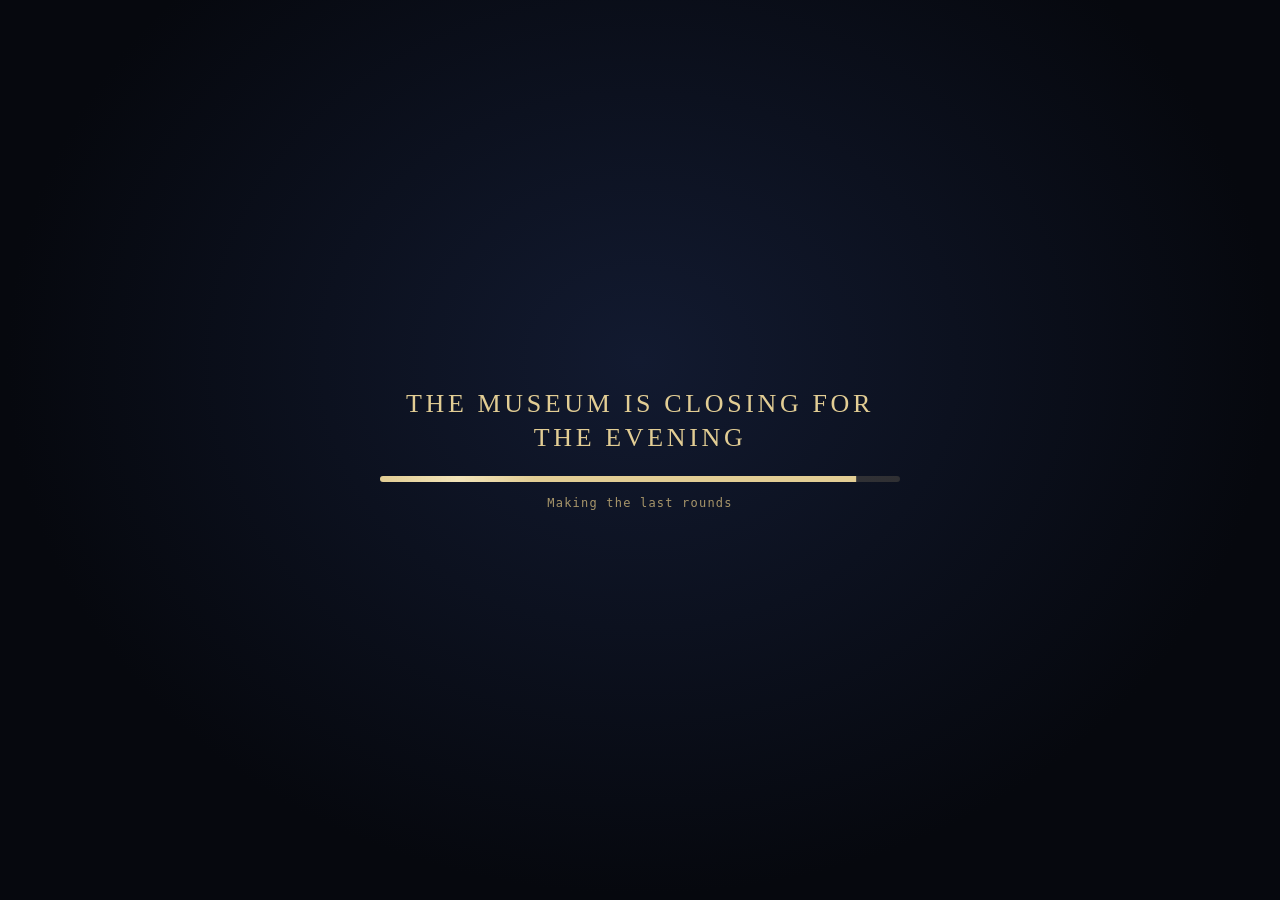
==== commit 5e528968: "Build 2026.11.25.1: a Gentle car setting for young drivers Settings, Driving, Gentle car (off by def" ====
--- a/index.html
+++ b/index.html
@@ -130,7 +130,7 @@
 
 <!-- The heist (src/heist.js): its clock while it runs, the alarm, and the briefing at the button. -->
 <div id="heist" hidden>
-  <div class="row" role="status"><span id="hClock"></span><span id="hTrips"></span></div>
+  <div class="row" role="status"><span id="hClock"></span><span id="hLeg"></span><span id="hPar"></span></div>
   <div id="hArrow"><svg viewBox="-20 -20 40 40" aria-hidden="true"><path d="M0-15 L11 9 L0 3 L-11 9Z"/></svg><span id="hGoal"></span><span id="hDist"></span></div>
 </div>
 <div id="heistFlash" aria-hidden="true"></div>
@@ -243,6 +243,7 @@
     <fieldset>
       <legend>Driving</legend>
       <label class="chk"><input type="checkbox" data-set="autogo"><span><b>Drive for me</b>On a phone: hold your thumb down and the car goes at an easy pace, slide to steer, let go and it stops. Push forward for speed, pull back to back up. Off: the stick is the throttle too.</span></label>
+      <label class="chk"><input type="checkbox" data-set="gentle"><span><b>Gentle car</b>For young drivers. The car pulls away softly, goes a little slower and turns less sharply at speed. You still do all the steering.</span></label>
       <label class="chk"><input type="checkbox" data-set="assist"><span><b>Steering help</b>Eases the car away from walls and backs it out when it is stuck against one.</span></label>
       <label class="chk"><input type="checkbox" data-set="guards"><span><b>Security robots</b>Robots patrol some galleries. Off: none.</span></label>
     </fieldset>
--- a/style.css
+++ b/style.css
@@ -449,6 +449,13 @@
 #heist { position: fixed; top: max(14px, env(safe-area-inset-top)); left: 0; right: 0; text-align: center; pointer-events: none; z-index: 4; }
 #heist .row { display: inline-flex; gap: 18px; align-items: baseline; font: 600 13px var(--mono); color: #ffb0a0; background: rgba(16,5,4,.66); border: 1px solid rgba(255,90,70,.4); border-radius: 6px; padding: 6px 14px; letter-spacing: .08em; }
 #hClock { font-size: 20px; color: #fff; min-width: 3.2em; } #heist.late #hClock { color: #ff5a46; }
+#hPar { min-width: 7.2em; text-align: right; } #hPar.ahead { color: #8ff0a8; } #hPar.behind { color: #ff7a66; }
+/* the last ten seconds: the clock beats once a second (and only changes colour with motion reduced) */
+#heist.last #hClock { color: #ff3d28; display: inline-block; animation: heistBeat 1s ease-out infinite; text-shadow: 0 0 12px rgba(255,60,30,.8); }
+#heist.last .row { border-color: #ff5a46; }
+@keyframes heistBeat { 0% { transform: scale(1.34); } 35% { transform: scale(1); } 100% { transform: scale(1); } }
+.reduce #heist.last #hClock { animation: none; }
+#heist.caught .row, #heist.caught #hArrow { visibility: hidden; }
 #hArrow { margin-top: 8px; display: flex; flex-direction: column; align-items: center; gap: 2px; font: 11px var(--mono); letter-spacing: .08em; color: #ffc9bd; text-shadow: 0 1px 5px #000; }
 #hArrow svg { width: 38px; height: 38px; fill: #ff6a55; filter: drop-shadow(0 0 7px #ff2a10); }
 .studying #heist, .cine #heist { opacity: .35; }
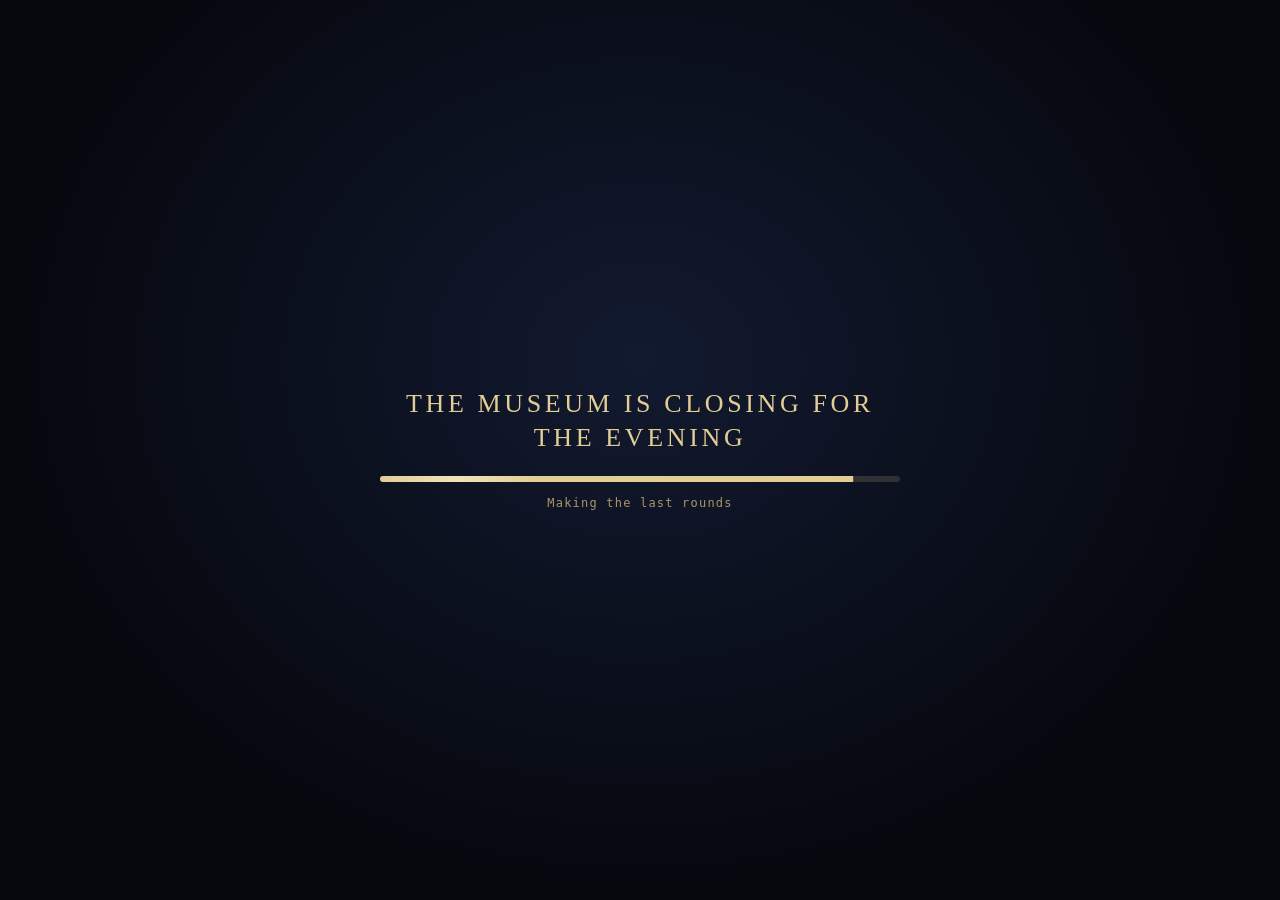
==== commit 6dffd0de: "The red RC Car is gentle as it comes; cars sit on the paving out of doors Gentle handling is now the" ====
--- a/index.html
+++ b/index.html
@@ -243,7 +243,8 @@
     <fieldset>
       <legend>Driving</legend>
       <label class="chk"><input type="checkbox" data-set="autogo"><span><b>Drive for me</b>On a phone: hold your thumb down and the car goes at an easy pace, slide to steer, let go and it stops. Push forward for speed, pull back to back up. Off: the stick is the throttle too.</span></label>
-      <label class="chk"><input type="checkbox" data-set="gentle"><span><b>Gentle car</b>For young drivers. The car pulls away softly, goes a little slower and turns less sharply at speed. You still do all the steering.</span></label>
+      <label class="chk"><input type="checkbox" data-set="gentle1"><span><b>Gentle RC Car</b>The red RC Car pulls away softly, goes a little slower and turns less sharply at speed. You still do all the steering. Off: it is as quick and sharp as the rest.</span></label>
+      <label class="chk"><input type="checkbox" data-set="gentle"><span><b>Gentle, every other car too</b>For young drivers: the other cars in the garage drive the same soft way.</span></label>
       <label class="chk"><input type="checkbox" data-set="assist"><span><b>Steering help</b>Eases the car away from walls and backs it out when it is stuck against one.</span></label>
       <label class="chk"><input type="checkbox" data-set="guards"><span><b>Security robots</b>Robots patrol some galleries. Off: none.</span></label>
     </fieldset>
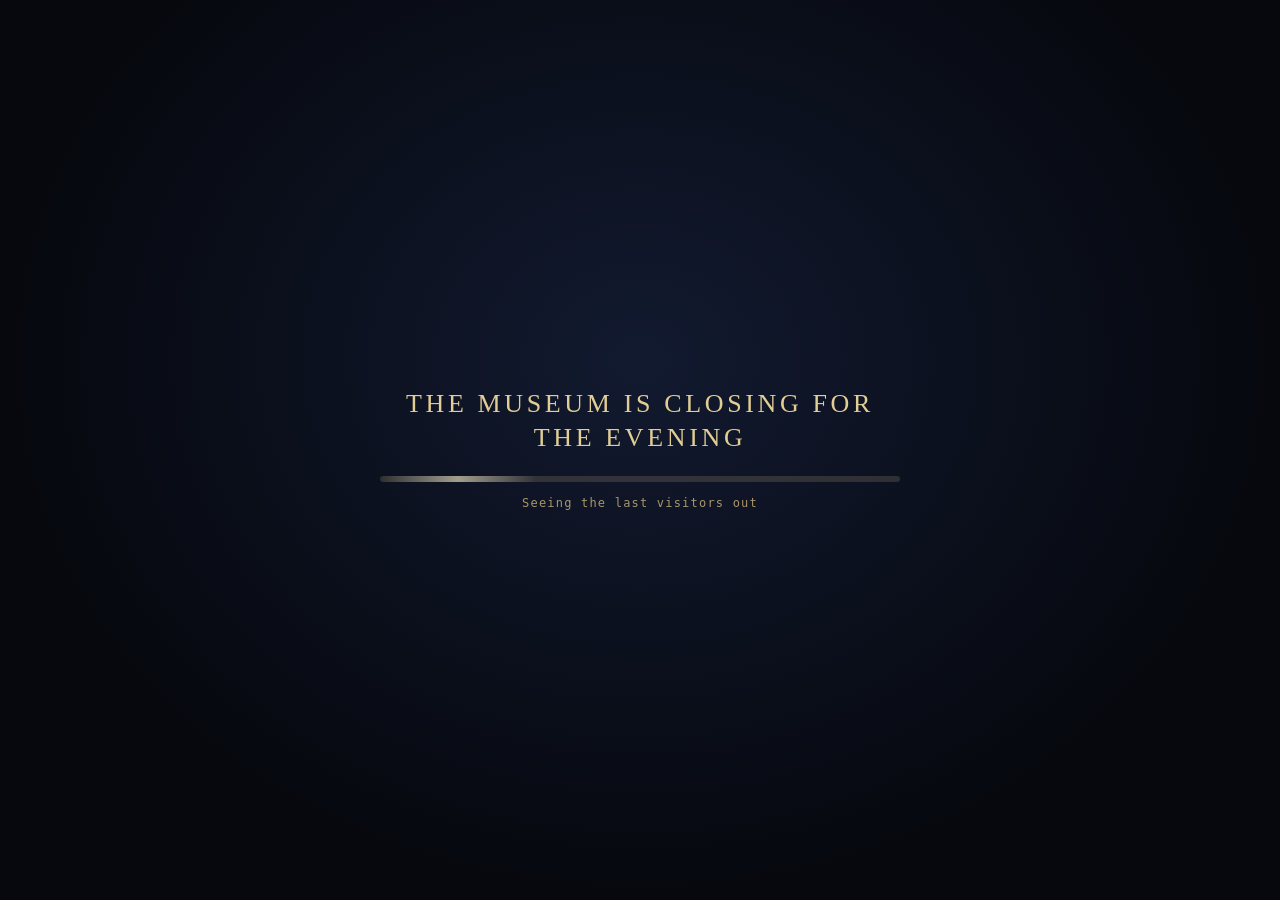
==== commit 6262647f: "The secret way: E touches the monkey, a timing game, the wall turns with the picture, a goods lift d" ====
--- a/index.html
+++ b/index.html
@@ -54,7 +54,7 @@
   <div id="placard" hidden role="status" aria-live="polite">
     <div class="t"></div>
     <div class="a"></div>
-    <div class="hint"><kbd>E</kbd> <span>look closer</span></div>
+    <div class="hint"><kbd data-key="E" data-pad="A">E</kbd> <span>look closer</span></div>
   </div>
 
   <div id="label" hidden role="region" aria-live="polite" aria-label="Artwork label">
@@ -65,7 +65,7 @@
     <div class="g"></div>
     <div class="c"></div>
     <div class="v"></div>
-    <div class="foot"><a target="_blank" rel="noopener">See it at artic.edu ↗</a><span><kbd>E</kbd> step back</span></div>
+    <div class="foot"><a target="_blank" rel="noopener">See it at artic.edu ↗</a><span id="touchKey" hidden><kbd data-key="E" data-pad="A">E</kbd> <i></i></span><span id="backKey"><kbd data-key="E" data-pad="A">E</kbd> step back</span></div>
   </div>
 
   <div id="flyby"><i class="bar top"></i><i class="bar bot"></i><div class="cap" role="status" aria-live="polite"><div class="t"></div><div class="a"></div></div></div>
@@ -75,6 +75,7 @@
 
   <div id="studyBar">
     <button data-act="way" id="bWay" hidden aria-label="Show the way on the map"><svg viewBox="0 0 24 24" width="20" height="20" aria-hidden="true"><path d="M3 6l6-2 6 2 6-2v14l-6 2-6-2-6 2z M9 4v14 M15 6v14" fill="none" stroke="currentColor" stroke-width="1.8" stroke-linejoin="round"/></svg><span id="bWayText"></span></button>
+    <button data-act="poke" id="bPoke" hidden>TOUCH</button>
     <button data-act="info" id="bInfo" aria-pressed="true">INFO</button>
     <button data-act="look">BACK</button>
   </div>
@@ -88,7 +89,7 @@
   </div>
   <div id="drive">
     <button id="bJump" class="car" aria-label="Jump">JUMP</button>
-    <button data-act="look" id="bLook" hidden aria-label="Look closer"><svg viewBox="0 0 48 30" aria-hidden="true"><path d="M2 15C9 4 17 1 24 1s15 3 22 14c-7 11-15 14-22 14S9 26 2 15z" fill="none" stroke="currentColor" stroke-width="3"/><circle cx="24" cy="15" r="7" fill="currentColor"/></svg><span>LOOK</span></button>
+    <button data-act="look" id="bLook" hidden aria-label="Look closer"><svg viewBox="0 0 48 30" aria-hidden="true"><path d="M2 15C9 4 17 1 24 1s15 3 22 14c-7 11-15 14-22 14S9 26 2 15z" fill="none" stroke="currentColor" stroke-width="3"/><circle cx="24" cy="15" r="7" fill="currentColor"/></svg><svg class="lock" viewBox="0 0 48 30" aria-hidden="true"><path d="M17 14v-4a7 7 0 0 1 14 0v4" fill="none" stroke="currentColor" stroke-width="3"/><rect x="13" y="14" width="22" height="15" rx="2" fill="currentColor"/></svg><span>LOOK</span></button>
     <button id="bUp" class="drone" aria-label="Climb">UP</button>
     <button id="bDown" class="drone" aria-label="Descend">DOWN</button>
   </div>
--- a/style.css
+++ b/style.css
@@ -14,6 +14,7 @@
 button { font: inherit; color: inherit; cursor: pointer; }
 :focus-visible { outline: 3px solid #fff; outline-offset: 3px; box-shadow: 0 0 0 6px #000; }
 canvas:focus-visible { outline: none; box-shadow: none; }
+.pad :focus:not(canvas) { outline: 3px solid #fff; outline-offset: 3px; box-shadow: 0 0 0 6px #000; }      /* a gamepad in hand: where you are in a menu always shows */
 kbd { font: 600 11px var(--mono); border: 1px solid var(--gilt-dim); border-radius: 4px; padding: 2px 6px; color: var(--gilt); background: rgba(0,0,0,.35); }
 
 /* ------------------------------------------------------------------ HUD */
@@ -48,9 +49,8 @@
 #rFlash { position: absolute; top: calc(100% + 8px); left: 4px; white-space: nowrap; font: 700 24px var(--mono); letter-spacing: .08em; opacity: 0; text-shadow: 0 0 14px currentColor, 0 2px 6px #000; pointer-events: none; }
 #rFlash.up { color: #9fe6a0; } #rFlash.down { color: #ffb36b; }
 #rFlash.on { animation: rflash 1.5s ease-out both; }
-.reduce #rFlash.on { animation: rflashCalm 1.5s linear both; }
+.reduce #rFlash.on { animation: none !important; opacity: 1; }      /* (Reduce motion: shown steadily and taken off by main.js after a second and a half. The calm animation that was here was cancelled by the rule below, and the marker never showed at all.) */
 @keyframes rflash { 0% { opacity: 0; transform: translateY(-8px) scale(1.3); } 12% { opacity: 1; transform: none; } 70% { opacity: 1; } 100% { opacity: 0; } }
-@keyframes rflashCalm { 0%, 80% { opacity: 1; } 100% { opacity: 0; } }
 #trick small { display: block; margin-top: .45em; font: 600 max(14px, .34em) var(--mono); letter-spacing: .1em; color: #f3ead2; }
 #arrow { margin-top: 10px; display: flex; flex-direction: column; align-items: center; gap: 2px; font: 11px var(--mono); color: #8fe; }
 #arrow svg { width: 34px; height: 34px; fill: #7fe9f5; filter: drop-shadow(0 0 6px #19c5d8); }
@@ -113,6 +113,8 @@
 #drive #bLook { width: 92px; height: 92px; right: calc(max(24px, env(safe-area-inset-right)) + 122px); bottom: max(24px, env(safe-area-inset-bottom)); display: flex; flex-direction: column; align-items: center; justify-content: center; gap: 4px; background: rgba(226,205,148,.92); border-color: #fff; color: #14120c; font-size: 13px; animation: lookin .25s ease-out; box-shadow: 0 0 22px rgba(226,205,148,.55); }
 #drive #bLook[hidden] { display: none; }
 #drive #bLook svg { width: 44px; height: 27px; }
+#drive #bLook svg.lock, #drive #bLook.locked svg:not(.lock) { display: none; }      /* (a locked thing to open: a padlock, not the eye) */
+#drive #bLook.locked svg.lock { display: block; }
 @keyframes lookin { from { transform: scale(.6); opacity: 0; } to { transform: scale(1); opacity: 1; } }
 #pads #bLights[aria-pressed="false"] { opacity: .55; }
 #bUp, #bDown { width: 88px; height: 88px; right: max(22px, env(safe-area-inset-right)); }
@@ -241,6 +243,8 @@
 /* reduced motion: nothing slides, blinks or eases */
 .reduce *, .reduce *::before { transition: none !important; animation: none !important; }
 .reduce #flyby .bar { display: none; }
+/* (But a whole screen is never cut from dark to lit, or back: the rule above turned every fade into one. The loading screen gives way to the title in a short plain fade. The other whole-screen fades have theirs where they are made: the opening and the entrance hall, the launch and the voyage.) */
+.reduce #loading { transition: opacity .3s linear !important; }
 
 /* phones are played sideways */
 #rotate { display: none; position: fixed; inset: 0; z-index: 50; background: #05060a; color: var(--gilt); flex-direction: column; align-items: center; justify-content: center; gap: 18px; text-align: center; padding: 30px; }
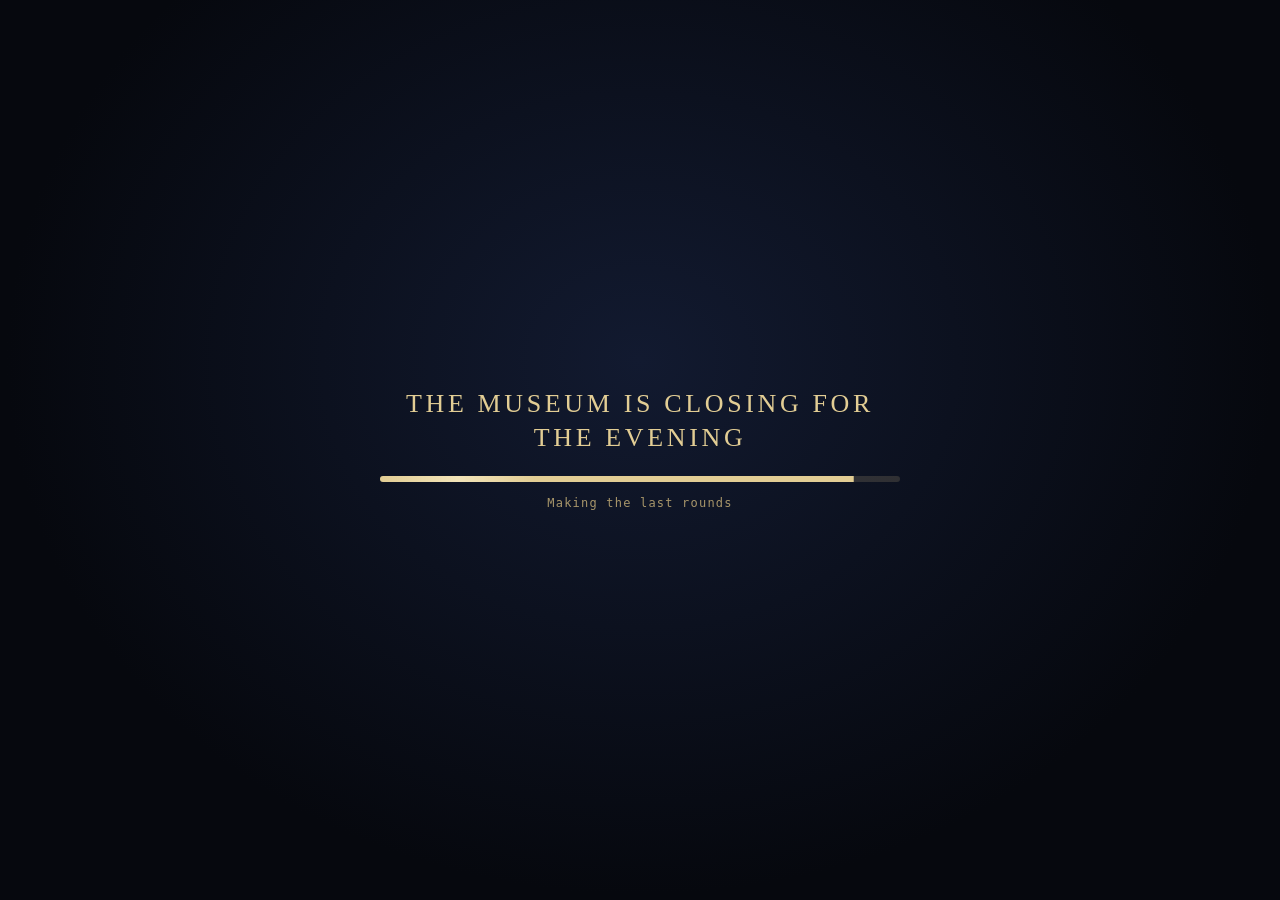
==== commit a63bbc75: "Build 2026.11.25.47: the gamepad laid out as the owner plays it (ROG Ally) Driving: the left stick s" ====
--- a/index.html
+++ b/index.html
@@ -54,7 +54,7 @@
   <div id="placard" hidden role="status" aria-live="polite">
     <div class="t"></div>
     <div class="a"></div>
-    <div class="hint"><kbd data-key="E" data-pad="A">E</kbd> <span>look closer</span></div>
+    <div class="hint"><kbd data-key="E" data-pad="X">E</kbd> <span>look closer</span></div>
   </div>
 
   <div id="label" hidden role="region" aria-live="polite" aria-label="Artwork label">
@@ -65,7 +65,7 @@
     <div class="g"></div>
     <div class="c"></div>
     <div class="v"></div>
-    <div class="foot"><a target="_blank" rel="noopener">See it at artic.edu ↗</a><span id="touchKey" hidden><kbd data-key="E" data-pad="A">E</kbd> <i></i></span><span id="backKey"><kbd data-key="E" data-pad="A">E</kbd> step back</span></div>
+    <div class="foot"><a target="_blank" rel="noopener">See it at artic.edu ↗</a><span id="touchKey" hidden><kbd data-key="E" data-pad="X">E</kbd> <i></i></span><span id="backKey"><kbd data-key="E" data-pad="X">E</kbd> step back</span></div>
   </div>
 
   <div id="flyby"><i class="bar top"></i><i class="bar bot"></i><div class="cap" role="status" aria-live="polite"><div class="t"></div><div class="a"></div></div></div>
--- a/style.css
+++ b/style.css
@@ -537,7 +537,7 @@
 #loading.failed .lbar b { display: none; } #loading.failed .lstep { color: #e0a090; }
 /* (with reduced motion the light does not run along the bar: the whole bar breathes instead, so it still shows life) */
 @keyframes lbreathe { from { opacity: .55; } to { opacity: 1; } }
-@media (prefers-reduced-motion: reduce) { #loading .lbar b { animation: none; display: none; } #loading, #loading .lbar i { transition: none; } #loading:not(.failed) .lbar i { animation: lbreathe 1.1s ease-in-out infinite alternate; will-change: opacity; } }
+.reduce #loading .lbar b { animation: none; display: none; } .reduce #loading, .reduce #loading .lbar i { transition: none; } .reduce #loading:not(.failed) .lbar i { animation: lbreathe 1.1s ease-in-out infinite alternate; will-change: opacity; }      /* (the player's own switch, not the system's) */
 
 #paLine .alltime { font-size: .72em; font-style: normal; color: var(--gilt-dim); letter-spacing: .04em; }
 #title .sel .hint[hidden] { display: none; }
